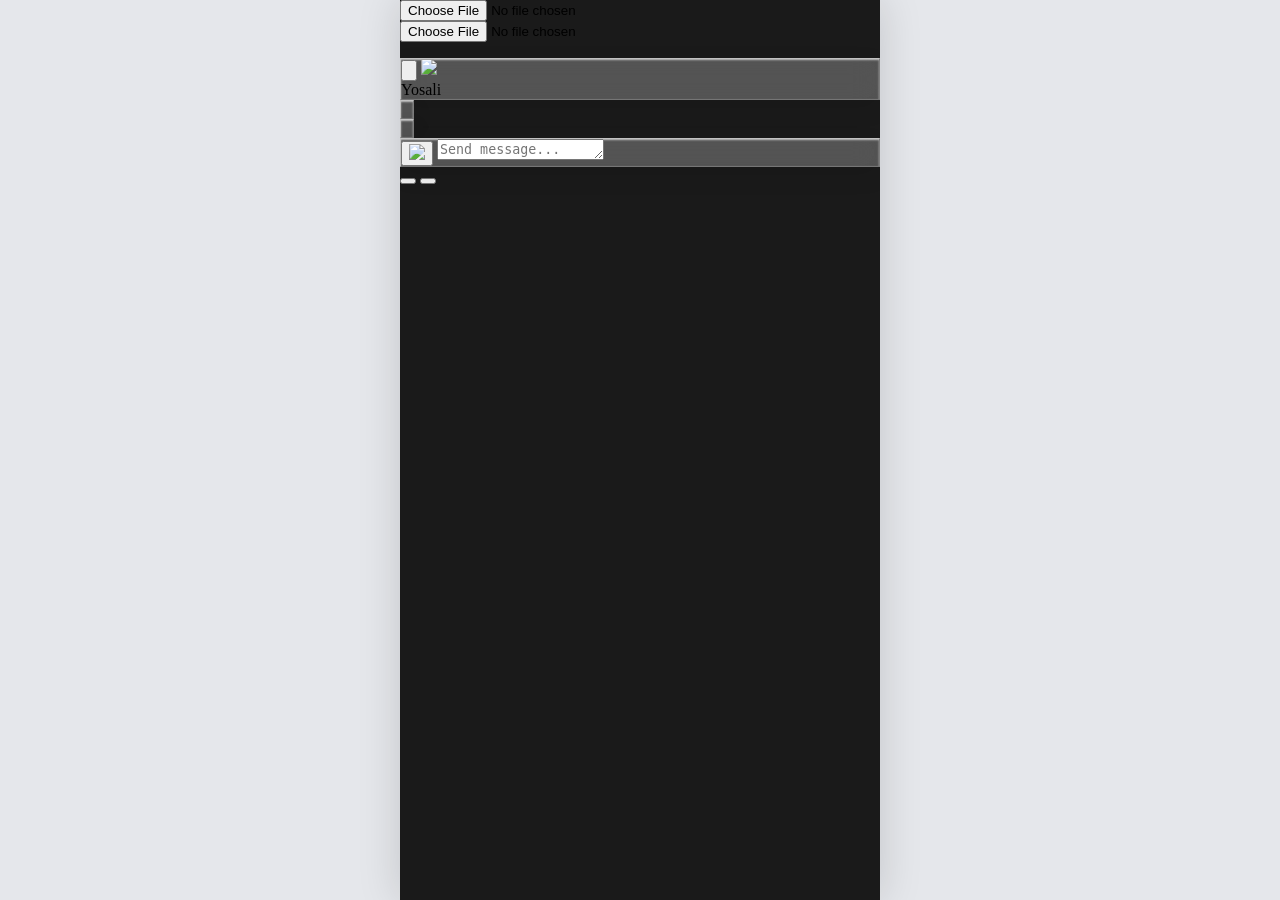
==== index.html @ 5ea48555 "Update fmt.Println message from 'Hello' to 'Goodbye'" ====
<!DOCTYPE html>
<html lang="zh-CN">
<head>
    <meta charset="UTF-8">
    <!-- 核心：viewport-fit=cover 铺满刘海屏，user-scalable=no 防止双击放大撑破布局 -->
    <meta name="viewport" content="width=device-width, initial-scale=1.0, maximum-scale=1.0, user-scalable=no, viewport-fit=cover">
    <meta name="referrer" content="no-referrer">
    
    <!-- PWA 独立应用配置 -->
    <meta name="apple-mobile-web-app-capable" content="yes">
    <meta name="apple-mobile-web-app-status-bar-style" content="black-translucent">
    <meta name="theme-color" content="#1a1a1a">
    <link rel="manifest" href="./manifest.json">

    <title>液态玻璃通讯</title>
    
    <!-- Tailwind & Alpine -->
    <script src="https://cdn.tailwindcss.com"></script>
    <script defer src="https://cdn.jsdelivr.net/npm/alpinejs@3.x.x/dist/cdn.min.js"></script>
    
    <!-- 字体 -->
    <link href="https://fonts.googleapis.com/css2?family=Great+Vibes&family=Montserrat:wght@500;600;700;900&family=Playfair+Display:ital,wght@1,500;1,600&family=Inter:wght@400;500;600;700&display=swap" rel="stylesheet">
    
    <!-- 引入样式与模块化 JS，加上 ?v=8 防止 Safari 强制缓存旧版本 -->
    <link rel="stylesheet" href="./css/style.css?v=8">
    <script src="./js/chat.js?v=8"></script>
    <script src="./js/call.js?v=8"></script>
    <script src="./js/map.js?v=8"></script>
    <script src="./js/transfer.js?v=8"></script>
</head>
<body class="font-sans antialiased overflow-hidden bg-[#1a1a1a]">

    <!-- 根容器：自带背景图（由 CSS 的 .pwa-root 控制），铺满全屏 -->
    <div class="pwa-root" 
         x-data="{ ...chatApp(), ...callManager(), ...mapManager(), ...transferManager() }" 
         x-init="initChat(); initCall();"
         @beforeunload.window="stopTimer(); stopCamera(); if(recognition) recognition.stop();">

        <!-- 隐藏文件输入 -->
        <input type="file" id="native-file-picker" accept="image/*" class="hidden" @change="handleImageUpload($event)">
        <input type="file" id="native-camera-picker" accept="image/*" capture="environment" class="hidden" @change="handleImageUpload($event)">

        <!-- ================= 1. 聊天主界面 ================= -->
        <!-- 修复：用 absolute inset-0 锁死高度，防止 Safari 布局塌陷 -->
        <div class="absolute inset-0 w-full h-full flex flex-col transition-all duration-300"
             :class="callState !== 'idle' && !isMinimized ? 'opacity-0 scale-95 pointer-events-none' : 'opacity-100 scale-100'">
            
            <!-- 顶部固定栏 -->
            <div class="flex items-center justify-between w-full gap-2 shrink-0 mb-4 px-3 relative z-40 pwa-top-safe">
                <div class="wet-glass rounded-full h-[56px] px-3 flex items-center w-fit max-w-[75%] transition-all duration-300">
                    <button class="p-1 ml-0 text-black hover:text-black transition-colors rounded-full hover:bg-white/20 shrink-0" @click="alert('执行返回操作')">
                        <svg xmlns="http://www.w3.org/2000/svg" fill="none" viewBox="0 0 24 24" stroke-width="3" stroke="currentColor" class="w-5 h-5"><path stroke-linecap="round" stroke-linejoin="round" d="M15.75 19.5L8.25 12l7.5-7.5" /></svg>
                    </button>
                    <img src="https://i.ibb.co/3mf7FgyL/IMG-6559.jpg" class="w-8 h-8 rounded-full object-cover mx-3 shrink-0 shadow-sm">
                    <div class="flex-1 min-w-0 flex flex-col justify-center pl-1 pr-3">
                        <span class="text-gray-900 font-bold text-[14px] truncate">Yosali</span>
                        <span class="text-gray-700/80 text-[10px] mt-0.5 truncate">
                            <template x-if="callState !== 'idle' && isMinimized && subtitlesOn">
                                <span class="text-green-600 animate-pulse" x-text="callType === 'video' ? '视频通话中...' : '语音通话中...'"></span>
                            </template>
                            <template x-if="(callState === 'idle' || !isMinimized) && subtitlesOn">
                                <span>对方正在输入中…</span>
                            </template>
                        </span>
                    </div>
                </div>

                <div class="flex items-center gap-2 relative">
                    <div class="relative">
                        <button class="wet-glass rounded-full w-[56px] h-[56px] flex items-center justify-center shrink-0 text-gray-700/80" @click="showCallSelector = !showCallSelector">
                            <svg xmlns="http://www.w3.org/2000/svg" fill="none" viewBox="0 0 24 24" stroke-width="2" stroke="currentColor" class="w-6 h-6"><path stroke-linecap="round" stroke-linejoin="round" d="M2.25 6.75c0 8.284 6.716 15 15 15h2.25a2.25 2.25 0 002.25-2.25v-1.372c0-.516-.351-.966-.852-1.091l-4.423-1.106c-.44-.11-.902.055-1.173.417l-.97 1.293c-.282.376-.769.542-1.21.38a12.035 12.035 0 01-7.143-7.143c-.162-.441.004-.928.38-1.21l1.293-.97c.363-.271.527-.734.417-1.173L6.963 3.102a1.125 1.125 0 00-1.091-.852H4.5A2.25 2.25 0 002.25 4.5v2.25z" /></svg>
                        </button>
                        <div x-show="showCallSelector" @click="showCallSelector = false" class="fixed inset-0 z-[90] bg-transparent"></div>
                        <div x-show="showCallSelector" class="wet-glass absolute right-0 top-14 w-[140px] rounded-[20px] overflow-hidden z-[100] pointer-events-auto" style="display: none;">
                            <button type="button" @click.stop="startCall('voice', 'receiving')" class="w-full text-left flex items-center gap-3 px-4 py-3.5 border-b border-gray-400/30 active:bg-white/40 cursor-pointer text-gray-800 text-[15px]">
                                <svg xmlns="http://www.w3.org/2000/svg" fill="none" viewBox="0 0 24 24" stroke-width="2" stroke="currentColor" class="w-5 h-5 text-gray-700"><path stroke-linecap="round" stroke-linejoin="round" d="M2.25 6.75c0 8.284 6.716 15 15 15h2.25a2.25 2.25 0 002.25-2.25v-1.372c0-.516-.351-.966-.852-1.091l-4.423-1.106c-.44-.11-.902.055-1.173.417l-.97 1.293c-.282.376-.769.542-1.21.38a12.035 12.035 0 01-7.143-7.143c-.162-.441.004-.928.38-1.21l1.293-.97c.363-.271.527-.734.417-1.173L6.963 3.102a1.125 1.125 0 00-1.091-.852H4.5A2.25 2.25 0 002.25 4.5v2.25z" /></svg>
                                <span>语音通话</span>
                            </button>
                            <button type="button" @click.stop="startCall('video', 'receiving')" class="w-full text-left flex items-center gap-3 px-4 py-3.5 active:bg-white/40 cursor-pointer text-gray-800 text-[15px]">
                                <svg xmlns="http://www.w3.org/2000/svg" fill="none" viewBox="0 0 24 24" stroke-width="2" stroke="currentColor" class="w-5 h-5 text-gray-700"><path stroke-linecap="round" stroke-linejoin="round" d="M15.75 10.5l4.72-4.72a.75.75 0 011.28.53v11.38a.75.75 0 01-1.28.53l-4.72-4.72M4.5 18.75h9a2.25 2.25 0 002.25-2.25v-9a2.25 2.25 0 00-2.25-2.25h-9A2.25 2.25 0 002.25 7.5v9a2.25 2.25 0 002.25 2.25z" /></svg>
                                <span>视频通话</span>
                            </button>
                        </div>
                    </div>
                    <button class="wet-glass rounded-full w-[56px] h-[56px] flex items-center justify-center shrink-0 text-gray-700/80" @click="isMenuOpen = !isMenuOpen">
                        <svg xmlns="http://www.w3.org/2000/svg" viewBox="0 0 24 24" fill="currentColor" class="w-6 h-6"><circle cx="4.5" cy="5" r="2.5" /><rect x="10" y="3" width="13" height="4" rx="2" /><circle cx="4.5" cy="12" r="2.5" /><rect x="10" y="10" width="13" height="4" rx="2" /><circle cx="4.5" cy="19" r="2.5" /><rect x="10" y="17" width="13" height="4" rx="2" /></svg>
                    </button>
                </div>
            </div>

            <!-- 消息流 -->
            <div class="flex-1 min-h-0 overflow-y-auto pb-6 flex flex-col gap-5 px-4 relative z-10 hide-scrollbar" id="chat-scroll">
                <template x-for="(msg, index) in messages" :key="msg.id">
                    <div class="flex w-full animate-fade-in-up" :class="msg.sender === 'me' ? 'justify-end' : 'justify-start'">
                        <div class="flex flex-col w-fit max-w-[80%]" :class="msg.sender === 'me' ? 'items-end' : 'items-start'">
                            <div class="flex flex-col w-fit" :class="msg.sender === 'me' ? 'items-end' : 'items-start'">
                                <div class="flex gap-2.5 mb-1.5" :class="msg.sender === 'me' ? 'items-center' : 'items-start'">
                                    <template x-if="msg.sender === 'yosali'">
                                        <img src="https://i.ibb.co/3mf7FgyL/IMG-6559.jpg" class="w-8 h-8 rounded-full object-cover shrink-0 shadow-sm mt-0.5">
                                    </template>
                                    <div class="flex flex-col text-[11px] text-gray-600 font-medium leading-tight" :class="msg.sender === 'me' ? 'items-end' : 'items-start'">
                                        <span x-show="msg.sender === 'yosali'" class="text-gray-800 font-bold mb-0.5">Yosali</span>
                                        <span x-text="msg.time"></span>
                                    </div>
                                    <template x-if="msg.sender === 'me'">
                                        <img src="https://i.ibb.co/BKtnrG9B/IMG-6557.jpg" class="w-8 h-8 rounded-full object-cover shrink-0 shadow-sm bg-gray-200">
                                    </template>
                                </div>
                                <div class="border-t border-dashed border-gray-400/60 w-full mb-2.5"></div>
                            </div>

                            <template x-if="msg.type === 'text'">
                                <div class="wet-glass px-4 py-2.5 text-gray-900 text-[15px] leading-snug text-left w-fit break-words pointer-events-auto" 
                                     :class="msg.sender === 'me' ? 'rounded-[22px] rounded-br-[6px]' : 'rounded-[22px] rounded-bl-[6px]'">
                                    <p x-text="msg.text"></p>
                                </div>
                            </template>

                            <template x-if="msg.type === 'image'">
                                <div class="relative pointer-events-auto overflow-hidden shadow-sm border border-white/50 bg-black/10 cursor-pointer active:scale-95 transition-transform"
                                     :class="msg.sender === 'me' ? 'rounded-[22px] rounded-br-[6px]' : 'rounded-[22px] rounded-bl-[6px]'"
                                     @click="previewImageUrl = msg.url; showImagePreview = true;">
                                    <img :src="msg.url" class="max-w-[200px] h-auto object-cover block">
                                </div>
                            </template>

                            <template x-if="msg.type === 'location'">
                                <div class="chat-location-card cursor-pointer active:scale-95 transition-transform" @click="selectedLocation = msg.data; showLocationDetail = true;">
                                    <div class="card-header wet-glass">
                                        <div class="card-title" x-text="msg.data.name || '未命名地点'"></div>
                                        <div class="card-subtitle" x-text="msg.data.address || '暂无具体地址'"></div>
                                    </div>
                                    <div class="card-map">
                                        <div class="silver-marker-container">
                                            <div class="pin-shadow"></div>
                                            <div class="hologram-beam"></div>
                                            <div class="hologram-ring"></div>
                                            <svg class="pin-svg" viewBox="0 0 48 56" fill="none" xmlns="http://www.w3.org/2000/svg">
                                                <defs><linearGradient id="silverGradientCard" x1="10" y1="4" x2="38" y2="44" gradientUnits="userSpaceOnUse"><stop offset="0%" stop-color="#FFFFFF"/><stop offset="40%" stop-color="#F0F0F0"/><stop offset="100%" stop-color="#A0A0A0"/></linearGradient></defs>
                                                <path d="M24 4C14.06 4 6 12.06 6 22c0 12 18 30 18 30s18-18 18-30c0-9.94-8.06-18-18-18zm0 26c-4.42 0-8-3.58-8-8s3.58-8 8-8 8 3.58 8 8-3.58 8-8 8z" fill="url(#silverGradientCard)"/>
                                                <circle cx="24" cy="22" r="5" fill="#FFFFFF" opacity="0.9"/><circle cx="24" cy="22" r="3" fill="#D0D0D0"/>
                                            </svg>
                                            <div class="stars"><div class="star"></div><div class="star"></div><div class="star"></div><div class="star"></div></div>
                                        </div>
                                    </div>
                                </div>
                            </template>

                            <template x-if="msg.type === 'transfer'">
                                <div class="wet-glass letter-card" 
                                     :class="{
                                         'state-received': msg.data.status === 'accepted',
                                         'state-returned': msg.data.status === 'rejected'
                                     }">
                                    <div class="letter-header">
                                        <div class="to-text" x-text="msg.sender === 'me' ? 'To. Yosali' : 'From. Yosali'"></div>
                                        <div class="status-text" 
                                             x-text="msg.data.status === 'accepted' ? '已收 · RECEIVED' : (msg.data.status === 'rejected' ? '已退回 · RETURNED' : msg.time)">
                                        </div>
                                    </div>
                                    <div class="amount-wrapper">
                                        <span class="currency">¥</span><span class="amount" x-text="msg.data.amount"></span>
                                    </div>
                                    <div class="message" x-text="msg.data.message || '无留言'"></div>
                                </div>
                            </template>

                        </div>
                    </div>
                </template>
            </div>

            <!-- ================= 底部输入区 ================= -->
            <div class="shrink-0 w-full z-50 bg-transparent relative">
                
                <div class="px-4 pb-[calc(1rem+env(safe-area-inset-bottom))]">
                    <div class="wet-glass rounded-[26px] h-[52px] p-1 px-2 flex items-center gap-1.5 w-full shadow-lg">
                        <button class="shrink-0 p-1 rounded-full hover:bg-white/20 transition-colors"><img src="https://i.ibb.co/tTcTvwCX/731-20261005164940.png" class="w-6 h-6 object-contain"></button>
                        <textarea rows="1" x-model="messageText" @keydown.enter.prevent="sendMessage()" placeholder="Send message..." class="flex-1 min-w-0 bg-transparent py-2 px-1 text-[15px] leading-snug text-gray-900 outline-none placeholder:text-gray-500 resize-none max-h-[38px] overflow-y-auto"></textarea>
                        
                        <template x-if="!hasText()">
                            <div class="flex items-center gap-1 shrink-0">
                                <button type="button" 
                                        @mousedown.prevent 
                                        @touchstart.prevent
                                        @click="showToolsPanel = !showToolsPanel" 
                                        class="p-1 rounded-full hover:bg-white/20">
                                    <img src="https://i.ibb.co/LdWwXVF4/731-20261005164859.png" class="w-6 h-6 object-contain">
                                </button>
                                
                                <button type="button" 
                                        @mousedown.prevent 
                                        @touchstart.prevent
                                        @click="showToolsPanel = !showToolsPanel;" 
                                        :class="{'bg-white/30': showToolsPanel}" 
                                        class="p-1 rounded-full hover:bg-white/20 flex items-center justify-center shrink-0 w-8 h-8">
                                    <img src="https://i.ibb.co/WNDxx6q1/739-20261031094001.png" class="w-7 h-7 object-contain scale-125">
                                </button>
                            </div>
                        </template>
                        <template x-if="hasText()">
                            <div class="flex items-center gap-1 shrink-0">
                                <button @click="sendMessage()" class="w-8 h-8 bg-black rounded-full flex items-center justify-center transition-transform active:scale-90">
                                    <svg xmlns="http://www.w3.org/2000/svg" fill="none" viewBox="0 0 24 24" stroke-width="2.5" stroke="currentColor" class="w-4 h-4 text-white"><path stroke-linecap="round" stroke-linejoin="round" d="M12 19V5m0 0l-7 7m7-7l7 7" /></svg>
                                </button>
                            </div>
                        </template>
                    </div>
                </div>

                <!-- 静态硬编码 max-h-0，防止 Alpine 挂掉时撑爆屏幕 -->
                <div class="w-full overflow-hidden transition-[max-height] duration-300 ease-out transform-gpu will-change-[max-height] max-h-0" 
                     :class="showToolsPanel ? 'max-h-[330px]' : 'max-h-0'">
                    <div>
                        <div class="bg-[#f3f4f6] w-full rounded-t-[28px] shadow-[0_-10px_30px_rgba(0,0,0,0.05)] border-t border-white/60 flex flex-col h-[330px]" @touchstart="handleTouchStart($event)" @touchend="handleTouchEnd($event)">
                            <div class="w-10 h-1.5 bg-gray-300 rounded-full mx-auto mt-4 mb-2 shrink-0"></div>
                            <div class="flex-1 relative px-4 pt-2">
                                <div x-show="currentPage === 0" x-transition.opacity class="grid grid-cols-4 gap-y-4 gap-x-2 w-full">
                                    <template x-for="(item, index) in page1" :key="index">
                                        <div class="flex flex-col items-center gap-1.5 cursor-pointer group" @click="handleToolClick(item)">
                                            <div class="w-[64px] h-[64px] bg-white rounded-[22px] flex items-center justify-center shadow-sm group-active:scale-95 transition-transform">
                                                <img :src="item.icon" class="w-10 h-10 object-contain opacity-[0.65] grayscale">
                                            </div>
                                            <span class="text-[13px] text-gray-800 font-medium whitespace-nowrap" x-text="item.name"></span>
                                        </div>
                                    </template>
                                </div>
                                <div x-show="currentPage === 1" x-transition.opacity class="grid grid-cols-4 gap-y-4 gap-x-2 w-full absolute top-2 left-0 px-4">
                                    <template x-for="(item, index) in page2" :key="index">
                                        <div class="flex flex-col items-center gap-1.5 cursor-pointer group" @click="handleToolClick(item)">
                                            <div class="w-[64px] h-[64px] bg-white rounded-[22px] flex items-center justify-center shadow-sm group-active:scale-95 transition-transform">
                                                <img :src="item.icon" class="w-10 h-10 object-contain opacity-[0.65] grayscale">
                                            </div>
                                            <span class="text-[13px] text-gray-800 font-medium whitespace-nowrap" x-text="item.name"></span>
                                        </div>
                                    </template>
                                </div>
                            </div>
                            <div class="flex items-center justify-center pb-8 pt-2 shrink-0">
                                <div class="flex items-center gap-2">
                                    <button @click="currentPage = 0" :class="currentPage === 0 ? 'bg-gray-500' : 'bg-gray-300'" class="w-2 h-2 rounded-full transition-colors"></button>
                                    <button @click="currentPage = 1" :class="currentPage === 1 ? 'bg-gray-500' : 'bg-gray-300'" class="w-2 h-2 rounded-full transition-colors"></button>
                                </div>
                            </div>
                        </div>
                    </div>
                </div>
            </div>
        </div>

        <!-- ================= 图片预览 ================= -->
        <div x-show="showImagePreview" x-transition.opacity class="fixed inset-0 z-[500] bg-black/80 backdrop-blur-xl flex flex-col items-center justify-center" style="display: none;" @click.self="showImagePreview = false">
            <img :src="previewImageUrl" class="max-w-[90vw] max-h-[75vh] object-contain rounded-xl shadow-2xl mb-12">
            <div class="flex items-center gap-10">
                <button @click="saveImage(previewImageUrl)" class="wet-glass w-14 h-14 rounded-full flex flex-col items-center justify-center text-gray-800 active:scale-90 transition-transform shadow-lg">
                    <svg xmlns="http://www.w3.org/2000/svg" fill="none" viewBox="0 0 24 24" stroke-width="2" stroke="currentColor" class="w-6 h-6"><path stroke-linecap="round" stroke-linejoin="round" d="M3 16.5v2.25A2.25 2.25 0 005.25 21h13.5A2.25 2.25 0 0021 18.75V16.5M16.5 12L12 16.5m0 0L7.5 12m4.5 4.5V3" /></svg>
                </button>
                <button @click="showImagePreview = false" class="wet-glass w-14 h-14 rounded-full flex flex-col items-center justify-center text-gray-800 active:scale-90 transition-transform shadow-lg">
                    <svg xmlns="http://www.w3.org/2000/svg" fill="none" viewBox="0 0 24 24" stroke-width="2.5" stroke="currentColor" class="w-6 h-6"><path stroke-linecap="round" stroke-linejoin="round" d="M6 18L18 6M6 6l12 12" /></svg>
                </button>
            </div>
        </div>

        <!-- ================= 发送位置弹窗 ================= -->
        <div x-show="showLocationModal" x-transition:enter="transition ease-out duration-300" x-transition:enter-start="opacity-0 translate-y-full" x-transition:enter-end="opacity-100 translate-y-0" x-transition:leave="transition ease-in duration-200" x-transition:leave-start="opacity-100 translate-y-0" x-transition:leave-end="opacity-0 translate-y-full" class="fixed inset-0 z-[250] flex flex-col justify-end bg-black/40" style="display: none;" @click.self="showLocationModal = false">
            <div class="action-sheet">
                <div class="preview-map">
                    <div class="silver-marker-container">
                        <div class="hud-tag">
                            <div class="title" x-text="newLocation.name || '未命名地点'"></div>
                            <div class="subtitle" x-text="newLocation.subtitle"></div>
                        </div>
                        <div class="pin-shadow"></div><div class="hologram-beam"></div><div class="hologram-ring"></div>
                        <svg class="pin-svg" viewBox="0 0 48 56" fill="none" xmlns="http://www.w3.org/2000/svg">
                            <defs><linearGradient id="silverGradientModal" x1="10" y1="4" x2="38" y2="44" gradientUnits="userSpaceOnUse"><stop offset="0%" stop-color="#FFFFFF"/><stop offset="40%" stop-color="#F0F0F0"/><stop offset="100%" stop-color="#A0A0A0"/></linearGradient></defs>
                            <path d="M24 4C14.06 4 6 12.06 6 22c0 12 18 30 18 30s18-18 18-30c0-9.94-8.06-18-18-18zm0 26c-4.42 0-8-3.58-8-8s3.58-8 8-8 8 3.58 8 8-3.58 8-8 8z" fill="url(#silverGradientModal)"/>
                            <circle cx="24" cy="22" r="5" fill="#FFFFFF" opacity="0.9"/><circle cx="24" cy="22" r="3" fill="#D0D0D0"/>
                        </svg>
                    </div>
                </div>
                <div class="sheet-content">
                    <div class="sheet-title">发送位置</div>
                    <div class="input-group"><input type="text" class="input-field" x-model="newLocation.name" placeholder="地名（必填）"></div>
                    <div class="input-group"><input type="text" class="input-field" x-model="newLocation.subtitle" placeholder="地名外文名"></div>
                    <div class="input-group"><input type="text" class="input-field" x-model="newLocation.address" placeholder="城市·具体地址"></div>
                    <div class="action-buttons">
                        <button class="btn btn-cancel" @click="showLocationModal = false">取消</button>
                        <button class="btn btn-send" @click="sendLocation()">发送</button>
                    </div>
                </div>
            </div>
        </div>

        <!-- ================= 全息详情页 ================= -->
        <div x-show="showLocationDetail" x-transition.opacity class="fixed inset-0 z-[300] bg-[#2b2b2b] overflow-hidden" style="display: none;">
            <div class="hologram-exit-btn" @click="showLocationDetail = false"><div class="exit-icon"></div></div>
            <div class="grid-bg">
                <div class="silver-marker-container">
                    <div class="hud-tag">
                        <div class="title" x-text="selectedLocation?.name || '未知地点'"></div>
                        <div class="subtitle" x-text="selectedLocation?.subtitle"></div>
                    </div>
                    <div class="pin-shadow"></div><div class="hologram-beam"></div><div class="hologram-ring"></div>
                    <svg class="pin-svg" viewBox="0 0 48 56" fill="none" xmlns="http://www.w3.org/2000/svg">
                        <defs><linearGradient id="silverGradientDetail" x1="10" y1="4" x2="38" y2="44" gradientUnits="userSpaceOnUse"><stop offset="0%" stop-color="#FFFFFF"/><stop offset="40%" stop-color="#F0F0F0"/><stop offset="100%" stop-color="#A0A0A0"/></linearGradient></defs>
                        <path d="M24 4C14.06 4 6 12.06 6 22c0 12 18 30 18 30s18-18 18-30c0-9.94-8.06-18-18-18zm0 26c-4.42 0-8-3.58-8-8s3.58-8 8-8 8 3.58 8 8-3.58 8-8 8z" fill="url(#silverGradientDetail)"/>
                        <circle cx="24" cy="22" r="5" fill="#FFFFFF" opacity="0.9"/><circle cx="24" cy="22" r="3" fill="#D0D0D0"/>
                    </svg>
                    <div class="stars"><div class="star"></div><div class="star"></div><div class="star"></div><div class="star"></div></div>
                </div>
            </div>
        </div>

        <!-- ================= 语音通话 ================= -->
        <div x-show="callType === 'voice' && callState !== 'idle' && !isMinimized" x-transition.opacity class="fixed inset-0 z-[100] flex flex-col justify-between pt-14 pb-10 px-6 bg-gray-900 overflow-hidden" style="display: none;">
            <div class="absolute inset-0 z-0 bg-black"></div>
            <div class="flex justify-between items-center w-full shrink-0 relative z-30">
                <button @click="toggleMinimize()" class="w-12 h-12 rounded-full dark-glass flex items-center justify-center text-white shrink-0">
                    <svg xmlns="http://www.w3.org/2000/svg" fill="none" viewBox="0 0 24 24" stroke-width="2.5" stroke="currentColor" class="w-6 h-6"><path stroke-linecap="round" stroke-linejoin="round" d="M15.75 19.5L8.25 12l7.5-7.5" /></svg>
                </button>
                <div class="flex-1 flex flex-col items-center justify-center pointer-events-none">
                    <div x-show="callState === 'active'" class="flex flex-col items-center">
                        <span class="text-white/90 text-[13px] tracking-wide">语音通话中</span>
                        <span class="text-white/80 text-[11px] font-mono mt-0.5" x-text="callTimer"></span>
                    </div>
                </div>
                <div class="relative shrink-0">
                    <button @click="showCallSettings = !showCallSettings" class="w-12 h-12 rounded-full dark-glass flex items-center justify-center text-white relative z-[100]">
                        <svg xmlns="http://www.w3.org/2000/svg" fill="none" viewBox="0 0 24 24" stroke-width="2" stroke="currentColor" class="w-6 h-6"><path stroke-linecap="round" stroke-linejoin="round" d="M12 6.75a.75.75 0 110-1.5.75.75 0 010 1.5zM12 12.75a.75.75 0 110-1.5.75.75 0 010 1.5zM12 18.75a.75.75 0 110-1.5.75.75 0 010 1.5z" /></svg>
                    </button>
                    <div x-show="showCallSettings" @click="showCallSettings = false" class="fixed inset-0 z-[90] bg-transparent"></div>
                    <div x-show="showCallSettings" class="absolute right-0 top-14 w-[200px] ios-menu rounded-2xl overflow-hidden text-[15px] text-white z-[100] pointer-events-auto" style="display: none;">
                        <button type="button" @click.stop="startMode = 'them'" class="w-full text-left flex justify-between items-center px-4 py-3 border-b border-white/10 active:bg-white/20"><span>对方先说</span><svg x-show="startMode === 'them'" class="w-5 h-5 text-white" viewBox="0 0 24 24" fill="currentColor"><path fill-rule="evenodd" d="M2.25 12c0-5.385 4.365-9.75 9.75-9.75s9.75 4.365 9.75 9.75-4.365 9.75-9.75 9.75S2.25 17.385 2.25 12zm13.36-1.814a.75.75 0 10-1.22-.872l-3.236 4.53L9.53 12.22a.75.75 0 00-1.06 1.06l2.25 2.25a.75.75 0 001.14-.094l3.75-5.25z" clip-rule="evenodd" /></svg></button>
                        <button type="button" @click.stop="startMode = 'me'" class="w-full text-left flex justify-between items-center px-4 py-3 border-b border-white/10 active:bg-white/20"><span>我先说</span><svg x-show="startMode === 'me'" class="w-5 h-5 text-white" viewBox="0 0 24 24" fill="currentColor"><path fill-rule="evenodd" d="M2.25 12c0-5.385 4.365-9.75 9.75-9.75s9.75 4.365 9.75 9.75-4.365 9.75-9.75 9.75S2.25 17.385 2.25 12zm13.36-1.814a.75.75 0 10-1.22-.872l-3.236 4.53L9.53 12.22a.75.75 0 00-1.06 1.06l2.25 2.25a.75.75 0 001.14-.094l3.75-5.25z" clip-rule="evenodd" /></svg></button>
                        <button type="button" @click.stop="subtitlesOn = !subtitlesOn" class="w-full text-left flex justify-between items-center px-4 py-3 active:bg-white/20"><span>字幕显示</span><span class="text-gray-400 text-sm" x-text="subtitlesOn ? '已开启' : '已关闭'"></span></button>
                    </div>
                </div>
            </div>
            <div class="flex flex-col items-center justify-center flex-1 w-full mt-2 relative z-10 pointer-events-none">
                <div class="relative flex items-center justify-center w-56 h-56 mb-6 shrink-0 pointer-events-auto">
                    <div class="relative rounded-full border-[3px] border-gray-400/50 shadow-2xl z-10 overflow-hidden" :class="callState === 'receiving' ? 'w-36 h-36' : 'w-28 h-28'">
                        <img src="https://i.ibb.co/3mf7FgyL/IMG-6559.jpg" class="w-full h-full object-cover">
                    </div>
                    <div class="absolute pointer-events-none z-0" :class="callState === 'receiving' ? 'w-36 h-36' : 'w-28 h-28'">
                        <div class="ripple-ring" :class="callState === 'active' ? 'ripple-active' : ''" style="animation-delay: 0s;"></div>
                        <div class="ripple-ring" :class="callState === 'active' ? 'ripple-active' : ''" style="animation-delay: 1s;"></div>
                        <div class="ripple-ring" :class="callState === 'active' ? 'ripple-active' : ''" style="animation-delay: 2s;"></div>
                    </div>
                </div>
                <h1 class="text-white text-2xl font-bold tracking-widest mb-4">Yosali</h1>
                <div class="h-6 mb-2 shrink-0">
                    <div x-show="callState === 'calling'" class="text-gray-300 text-sm">正在邀请对方进行语音通话…</div>
                    <div x-show="callState === 'receiving'" class="text-gray-300 text-sm animate-pulse">对方正在邀请你进行语音通话…</div>
                </div>
                <div x-show="callState === 'active' && subtitlesOn" x-ref="subtitleBox" class="w-full max-w-[85%] max-h-[160px] overflow-y-auto flex flex-col gap-3 relative px-2 pointer-events-auto hide-scrollbar mb-6" style="mask-image: linear-gradient(to bottom, transparent, black 10%, black 100%); -webkit-mask-image: linear-gradient(to bottom, transparent, black 10%, black 100%);">
                    <template x-for="(sub, index) in voiceSubtitles" :key="index">
                        <div class="flex flex-col items-center animate-fade-in-up">
                            <div class="text-center text-[15px]"><span class="text-gray-400 text-[11px] mr-1" x-text="sub.speaker + ':'"></span><span class="text-white font-medium" x-text="sub.original"></span></div>
                            <div x-show="sub.translation" class="text-center text-[13px] mt-0.5"><span class="text-gray-400 italic" x-text="'tr. ' + sub.translation"></span></div>
                        </div>
                    </template>
                    <div x-show="interimTranscript.length > 0" class="flex flex-col items-center">
                        <div class="text-center text-[15px]"><span class="text-gray-400 text-[11px] mr-1">Me:</span><span class="text-white/70 font-medium" x-text="interimTranscript + '...'"></span></div>
                    </div>
                </div>
            </div>
            <div class="w-full shrink-0 flex flex-col gap-6 relative z-10">
                <div class="flex justify-center items-center gap-8 h-20">
                    <div x-show="callState === 'active' || callState === 'calling' || callState === 'receiving'" class="flex flex-col items-center gap-2">
                        <button @click="endCall()" class="w-16 h-16 rounded-full bg-red-500 flex items-center justify-center text-white shadow-[0_0_20px_rgba(239,68,68,0.4)]"><svg xmlns="http://www.w3.org/2000/svg" viewBox="0 0 24 24" fill="currentColor" class="w-7 h-7"><path fill-rule="evenodd" d="M1.5 4.5a3 3 0 013-3h1.372c.86 0 1.61.586 1.819 1.42l1.105 4.423a1.875 1.875 0 01-.694 1.955l-1.293.97c-.135.101-.164.249-.126.352a11.285 11.285 0 006.697 6.697c.103.038.25.009.352-.126l.97-1.293a1.875 1.875 0 011.955-.694l4.423 1.105c.834.209 1.42.959 1.42 1.82V19.5a3 3 0 01-3 3h-2.25C8.552 22.5 1.5 15.448 1.5 6.75V4.5z" clip-rule="evenodd" transform="rotate(135 12 12)" /></svg></button>
                        <span class="text-gray-300 text-xs" x-text="callState === 'receiving' ? '拒绝' : '挂断'"></span>
                    </div>
                    <div x-show="callState === 'active'" class="flex flex-col items-center gap-2 cursor-pointer" @click="toggleMic()">
                        <button class="w-16 h-16 rounded-full flex items-center justify-center shadow-lg relative" :class="micOn ? 'bg-white text-black' : 'bg-gray-400 text-white'">
                            <svg xmlns="http://www.w3.org/2000/svg" viewBox="0 0 24 24" fill="currentColor" class="w-7 h-7"><rect x="8" y="2" width="8" height="12" rx="4" /><path d="M5 11a7 7 0 0 0 14 0v-1h-2v1a5 5 0 0 1-10 0v-1H5v1z" /><rect x="11" y="17" width="2" height="3" /><rect x="8" y="20" width="8" height="2" rx="1" /></svg>
                            <div x-show="isListening" class="absolute top-0 right-0 w-4 h-4 bg-red-500 rounded-full border-2 border-white recording-dot"></div>
                        </button>
                        <span class="text-gray-300 text-xs" x-text="micOn ? '麦克风' : '已静音'"></span>
                    </div>
                    <div x-show="callState === 'active'" class="flex flex-col items-center gap-2">
                        <button class="w-16 h-16 rounded-full bg-white flex items-center justify-center text-black shadow-lg"><svg xmlns="http://www.w3.org/2000/svg" fill="none" viewBox="0 0 24 24" stroke-width="2" stroke="currentColor" class="w-7 h-7"><path stroke-linecap="round" stroke-linejoin="round" d="M19.114 5.636a9 9 0 010 12.728M16.463 8.288a5.25 5.25 0 010 7.424M6.75 8.25l4.72-4.72a.75.75 0 011.28.53v15.88a.75.75 0 01-1.28.53l-4.72-4.72H4.51c-.88 0-1.704-.507-1.938-1.354A9.01 9.01 0 012.25 12c0-.83.112-1.633.322-2.396C2.806 8.756 3.63 8.25 4.51 8.25H6.75z" /></svg></button>
                        <span class="text-gray-300 text-xs">扬声器</span>
                    </div>
                    <div x-show="callState === 'receiving'" class="flex flex-col items-center gap-2">
                        <button @click="acceptCall()" class="w-16 h-16 rounded-full bg-green-500 flex items-center justify-center text-white shadow-[0_0_20px_rgba(34,197,94,0.4)] animate-bounce"><svg xmlns="http://www.w3.org/2000/svg" viewBox="0 0 24 24" fill="currentColor" class="w-7 h-7"><path fill-rule="evenodd" d="M1.5 4.5a3 3 0 013-3h1.372c.86 0 1.61.586 1.819 1.42l1.105 4.423a1.875 1.875 0 01-.694 1.955l-1.293.97c-.135.101-.164.249-.126.352a11.285 11.285 0 006.697 6.697c.103.038.25.009.352-.126l.97-1.293a1.875 1.875 0 011.955-.694l4.423 1.105c.834.209 1.42.959 1.42 1.82V19.5a3 3 0 01-3 3h-2.25C8.552 22.5 1.5 15.448 1.5 6.75V4.5z" clip-rule="evenodd" /></svg></button>
                        <span class="text-gray-300 text-xs">接听</span>
                    </div>
                </div>
            </div>
        </div>

        <!-- ================= 视频通话 ================= -->
        <div x-show="callType === 'video' && callState !== 'idle' && !isMinimized" x-transition.opacity class="fixed inset-0 z-[100] flex flex-col justify-between pt-12 pb-8 px-4 bg-[#121212] overflow-hidden" style="display: none;">
            <div class="absolute inset-0 z-0 bg-cover bg-center transition-opacity duration-500" :class="callState === 'active' ? 'opacity-100' : 'opacity-0'" style="background-image: url('https://i.ibb.co/1G5BT8Kg/IMG-9202.jpg');"></div>
            <div class="absolute inset-0 bg-gradient-to-b from-black/40 via-transparent to-black/60 pointer-events-none z-0" :class="callState === 'active' ? 'opacity-100' : 'opacity-0'"></div>
            <div class="relative z-10 flex justify-between items-center w-full shrink-0 h-12">
                <button @click="toggleMinimize()" class="w-12 h-12 rounded-full dark-glass flex items-center justify-center text-white z-20">
                    <svg xmlns="http://www.w3.org/2000/svg" fill="none" viewBox="0 0 24 24" stroke-width="2.5" stroke="currentColor" class="w-6 h-6"><path stroke-linecap="round" stroke-linejoin="round" d="M9 9l-4.5-4.5m0 0h4.5m-4.5 0v4.5" /><path stroke-linecap="round" stroke-linejoin="round" d="M15 15l4.5 4.5m0 0h-4.5m4.5 0v-4.5" /></svg>
                </button>
                <div x-show="callState === 'active'" class="text-white font-mono text-[15px]" x-text="callTimer"></div>
                <div class="w-12 h-12 z-20"></div>
            </div>
            <div x-show="callState === 'active'" class="absolute top-16 right-6 w-28 h-40 bg-gray-900 rounded-xl overflow-hidden shadow-[0_8px_30px_rgb(0,0,0,0.5)] z-20 flex flex-col">
                <div class="relative w-full h-full bg-[#1a1a1a] flex items-center justify-center">
                    <video x-show="cameraOn" x-ref="videoElement" autoplay playsinline muted class="w-full h-full object-cover transform" :class="isFrontCamera ? 'scale-x-[-1]' : ''"></video>
                    <div x-show="!cameraOn" class="absolute inset-0 w-full h-full flex items-center justify-center">
                        <img src="https://i.ibb.co/BKtnrG9B/IMG-6557.jpg" class="absolute inset-0 w-full h-full object-cover blur-md opacity-40 scale-125">
                        <img src="https://i.ibb.co/BKtnrG9B/IMG-6557.jpg" class="relative w-14 h-14 rounded-lg object-cover z-10">
                    </div>
                </div>
            </div>
            <div class="relative z-10 flex-1 w-full flex flex-col overflow-hidden pointer-events-none mt-0 mb-4">
                <div x-show="callState === 'calling' || callState === 'receiving'" class="flex flex-col items-center justify-center h-full gap-4 -translate-y-12 pointer-events-auto">
                    <div class="w-32 h-32 rounded-[32px] overflow-hidden shadow-2xl border-2 border-white/10 relative">
                        <img src="https://i.ibb.co/3mf7FgyL/IMG-6559.jpg" class="w-full h-full object-cover">
                        <div class="absolute inset-0 bg-black/10 animate-pulse"></div>
                    </div>
                    <h1 class="text-white text-2xl font-bold tracking-widest mt-2">Yosali</h1>
                    <p x-show="callState === 'receiving'" class="text-gray-300 text-[14px] animate-pulse">邀请你视频通话…</p>
                    <p x-show="callState === 'calling'" class="text-gray-300 text-[14px]">正在等待对方接听…</p>
                </div>
                <div x-show="callState === 'active'" class="flex flex-col justify-end h-full">
                    <div x-show="videoSubtitlesOn" x-ref="videoSubtitleBox" class="w-full max-h-[300px] overflow-y-auto flex flex-col gap-4 px-2 pointer-events-auto mb-4 hide-scrollbar" style="mask-image: linear-gradient(to bottom, transparent, black 10%, black 100%); -webkit-mask-image: linear-gradient(to bottom, transparent, black 10%, black 100%);">
                        <template x-for="(sub, index) in videoSubtitles" :key="index">
                            <div class="animate-fade-in-up w-full flex flex-col">
                                <div x-show="sub.type === 'narration'" class="flex justify-center my-1"><span class="text-gray-300/80 text-[13px] italic bg-black/20 px-3 py-1 rounded-full backdrop-blur-sm" x-text="sub.text"></span></div>
                                <div x-show="sub.type === 'dialogue'" class="flex w-full" :class="sub.speaker === 'Me' ? 'justify-end' : 'justify-start'">
                                    <div class="flex flex-col p-3.5 rounded-2xl shadow-lg w-fit max-w-[85%]" :class="sub.speaker === 'Me' ? 'bg-white/90 rounded-tr-sm items-end' : 'bg-black/50 rounded-tl-sm items-start border border-white/5'">
                                        <p class="text-[15px] font-medium leading-snug text-left" :class="sub.speaker === 'Me' ? 'text-gray-900' : 'text-white'" x-text="sub.original"></p>
                                        <p x-show="sub.translation" class="text-[12px] italic mt-1 text-left" :class="sub.speaker === 'Me' ? 'text-gray-600' : 'text-gray-300'" x-text="sub.translation"></p>
                                    </div>
                                </div>
                            </div>
                        </template>
                        <div x-show="interimTranscript.length > 0" class="w-full flex justify-end">
                            <div class="bg-white/90 flex flex-col p-3.5 rounded-2xl rounded-tr-sm w-fit max-w-[85%] items-end opacity-80">
                                <p class="text-gray-900 text-[15px] font-medium leading-snug text-left" x-text="interimTranscript + '...'"></p>
                            </div>
                        </div>
                    </div>
                    <div x-show="!isTyping && !isListening" class="w-full flex justify-center pointer-events-auto">
                        <button @click="toggleTyping()" class="dark-glass px-4 py-2 rounded-full flex items-center gap-2 text-white/70">
                            <svg xmlns="http://www.w3.org/2000/svg" fill="none" viewBox="0 0 24 24" stroke-width="2" stroke="currentColor" class="w-4 h-4"><path stroke-linecap="round" stroke-linejoin="round" d="M8 12h.01M12 12h.01M16 12h.01M21 12c0 4.418-4.03 8-9 8a9.863 9.863 0 01-4.255-.949L3 20l1.395-3.72C3.512 15.042 3 13.574 3 12c0-4.418 4.03-8 9-8s9 3.582 9 8z" /></svg>
                            <span class="text-[13px]">发送消息...</span>
                        </button>
                    </div>
                </div>
            </div>
            <div class="relative z-10 w-full shrink-0 flex justify-between items-end min-h-[100px]">
                <div x-show="callState === 'active' && !isTyping" class="w-full flex justify-between items-start pt-2">
                    <div class="flex flex-col items-center w-1/3 gap-6">
                        <div class="flex flex-col items-center gap-2 cursor-pointer" @click="toggleMic()">
                            <button class="w-[68px] h-[68px] rounded-full flex items-center justify-center shadow-lg relative" :class="micOn ? 'bg-white text-black' : 'bg-gray-400 text-white'">
                                <svg xmlns="http://www.w3.org/2000/svg" viewBox="0 0 24 24" fill="currentColor" class="w-8 h-8"><rect x="8" y="2" width="8" height="12" rx="4" /><path d="M5 11a7 7 0 0 0 14 0v-1h-2v1a5 5 0 0 1-10 0v-1H5v1z" /><rect x="11" y="17" width="2" height="3" /><rect x="8" y="20" width="8" height="2" rx="1" /></svg>
                                <div x-show="isListening" class="absolute top-0 right-0 w-4 h-4 bg-red-500 rounded-full border-2 border-white recording-dot"></div>
                            </button>
                            <span class="text-white text-[12px] whitespace-nowrap" x-text="micOn ? '麦克风已开' : '麦克风已关'"></span>
                        </div>
                        <button @click="videoSubtitlesOn = !videoSubtitlesOn" class="relative w-14 h-12 flex items-center justify-center mt-1">
                            <div class="absolute top-0 left-0 w-10 h-9 bg-white rounded-xl flex items-center justify-center shadow-md transition-all" :class="videoSubtitlesOn ? 'scale-100 opacity-100' : 'scale-90 opacity-50'">
                                <span class="text-black font-bold text-xl leading-none font-serif" style="margin-bottom: 2px;">A</span>
                                <div class="absolute -bottom-1 left-2 w-2.5 h-2.5 bg-white transform rotate-45 rounded-sm"></div>
                            </div>
                            <div class="absolute bottom-0 right-0 w-9 h-8 bg-[#2c3035] border border-white/20 rounded-lg flex items-center justify-center shadow-lg z-10 transition-all" :class="videoSubtitlesOn ? 'scale-100 opacity-100' : 'scale-90 opacity-50'">
                                <span class="text-white font-bold text-sm leading-none">文</span>
                                <div class="absolute -bottom-1 right-2 w-2 h-2 bg-[#2c3035] border-r border-b border-white/20 transform rotate-45 rounded-sm"></div>
                            </div>
                        </button>
                    </div>
                    <div class="flex flex-col items-center w-1/3 gap-6">
                        <div class="flex flex-col items-center gap-2">
                            <button class="w-[68px] h-[68px] rounded-full flex items-center justify-center shadow-lg bg-white text-black">
                                <svg xmlns="http://www.w3.org/2000/svg" fill="none" viewBox="0 0 24 24" stroke-width="2.5" stroke="currentColor" class="w-8 h-8"><path stroke-linecap="round" stroke-linejoin="round" d="M19.114 5.636a9 9 0 010 12.728M16.463 8.288a5.25 5.25 0 010 7.424M6.75 8.25l4.72-4.72a.75.75 0 011.28.53v15.88a.75.75 0 01-1.28.53l-4.72-4.72H4.51c-.88 0-1.704-.507-1.938-1.354A9.01 9.01 0 012.25 12c0-.83.112-1.633.322-2.396C2.806 8.756 3.63 8.25 4.51 8.25H6.75z" /></svg>
                            </button>
                            <span class="text-white text-[12px] whitespace-nowrap">扬声器已开</span>
                        </div>
                        <div class="flex flex-col items-center justify-center mt-1">
                            <button @click="endCall()" class="w-[60px] h-[60px] rounded-full bg-red-500 flex items-center justify-center text-white shadow-[0_0_20px_rgba(239,68,68,0.5)]">
                                <svg xmlns="http://www.w3.org/2000/svg" viewBox="0 0 24 24" fill="currentColor" class="w-8 h-8"><path fill-rule="evenodd" d="M1.5 4.5a3 3 0 013-3h1.372c.86 0 1.61.586 1.819 1.42l1.105 4.423a1.875 1.875 0 01-.694 1.955l-1.293.97c-.135.101-.164.249-.126.352a11.285 11.285 0 006.697 6.697c.103.038.25.009.352-.126l.97-1.293a1.875 1.875 0 011.955-.694l4.423 1.105c.834.209 1.42.959 1.42 1.82V19.5a3 3 0 01-3 3h-2.25C8.552 22.5 1.5 15.448 1.5 6.75V4.5z" clip-rule="evenodd" transform="rotate(135 12 12)" /></svg>
                            </button>
                        </div>
                    </div>
                    <div class="flex flex-col items-center w-1/3 gap-6">
                        <div class="flex flex-col items-center gap-2 cursor-pointer" @click="toggleCamera()">
                            <button class="w-[68px] h-[68px] rounded-full flex items-center justify-center shadow-lg" :class="cameraOn ? 'bg-white text-black' : 'bg-gray-400 text-white'">
                                <svg xmlns="http://www.w3.org/2000/svg" viewBox="0 0 24 24" fill="currentColor" class="w-8 h-8"><rect x="2" y="6" width="13" height="12" rx="3.5" ry="3.5" /><path d="M16 10l5.5-3v10l-5.5-3z" /></svg>
                            </button>
                            <span class="text-white text-[12px] whitespace-nowrap" x-text="cameraOn ? '摄像头已开' : '摄像头已关'"></span>
                        </div>
                        <button @click="switchCamera()" class="w-12 h-12 rounded-full dark-glass flex items-center justify-center mt-1">
                            <svg xmlns="http://www.w3.org/2000/svg" fill="none" viewBox="0 0 24 24" stroke-width="2.5" stroke="currentColor" class="w-6 h-6 text-white"><path stroke-linecap="round" stroke-linejoin="round" d="M16.023 9.348h4.992v-.001M2.985 19.644v-4.992m0 0h4.992m-4.993 0l3.181 3.183a8.25 8.25 0 0013.803-3.7M4.031 9.865a8.25 8.25 0 0113.803-3.7l3.181 3.182m0-4.991v4.99" /></svg>
                        </button>
                    </div>
                </div>
                <div x-show="callState === 'active' && isTyping" class="w-full flex items-center gap-3 pb-2">
                    <button @click="toggleTyping()" class="shrink-0 w-10 h-10 rounded-full dark-glass flex items-center justify-center text-white">
                        <svg xmlns="http://www.w3.org/2000/svg" fill="none" viewBox="0 0 24 24" stroke-width="2.5" stroke="currentColor" class="w-5 h-5"><path stroke-linecap="round" stroke-linejoin="round" d="M19.5 8.25l-7.5 7.5-7.5-7.5" /></svg>
                    </button>
                    <div class="flex-1 dark-glass rounded-full flex items-center px-4 h-12">
                        <input type="text" x-ref="textInput" x-model="textMessage" @keydown.enter="sendTextMessage()" placeholder="输入消息..." class="flex-1 bg-transparent text-white text-[15px] outline-none placeholder:text-gray-400">
                    </div>
                    <button @click="sendTextMessage()" class="shrink-0 w-12 h-12 rounded-full bg-white/90 flex items-center justify-center text-gray-900 shadow-lg" :class="!textMessage.trim() ? 'opacity-50' : ''">
                        <svg xmlns="http://www.w3.org/2000/svg" fill="none" viewBox="0 0 24 24" stroke-width="2.5" stroke="currentColor" class="w-5 h-5"><path stroke-linecap="round" stroke-linejoin="round" d="M6 12L3.269 3.126A59.768 59.768 0 0121.485 12 59.77 59.77 0 013.27 20.876L5.999 12zm0 0h7.5" /></svg>
                    </button>
                </div>
                <div x-show="callState === 'calling' || callState === 'receiving'" class="w-full flex justify-center items-center gap-16 pb-8">
                    <div class="flex flex-col items-center gap-2 cursor-pointer" @click="endCall()">
                        <button class="w-[72px] h-[72px] rounded-full bg-red-500 flex items-center justify-center text-white shadow-[0_0_20px_rgba(239,68,68,0.5)]">
                            <svg xmlns="http://www.w3.org/2000/svg" viewBox="0 0 24 24" fill="currentColor" class="w-9 h-9"><path fill-rule="evenodd" d="M1.5 4.5a3 3 0 013-3h1.372c.86 0 1.61.586 1.819 1.42l1.105 4.423a1.875 1.875 0 01-.694 1.955l-1.293.97c-.135.101-.164.249-.126.352a11.285 11.285 0 006.697 6.697c.103.038.25.009.352-.126l.97-1.293a1.875 1.875 0 011.955-.694l4.423 1.105c.834.209 1.42.959 1.42 1.82V19.5a3 3 0 01-3 3h-2.25C8.552 22.5 1.5 15.448 1.5 6.75V4.5z" clip-rule="evenodd" transform="rotate(135 12 12)" /></svg>
                        </button>
                        <span class="text-white text-[13px]" x-text="callState === 'receiving' ? '拒绝' : '挂断'"></span>
                    </div>
                    <div x-show="callState === 'receiving'" class="flex flex-col items-center gap-2 cursor-pointer" @click="acceptCall()">
                        <button class="w-[72px] h-[72px] rounded-full bg-green-500 flex items-center justify-center text-white shadow-[0_0_20px_rgba(34,197,94,0.5)] animate-bounce">
                            <svg xmlns="http://www.w3.org/2000/svg" viewBox="0 0 24 24" fill="currentColor" class="w-9 h-9"><path fill-rule="evenodd" d="M1.5 4.5a3 3 0 013-3h1.372c.86 0 1.61.586 1.819 1.42l1.105 4.423a1.875 1.875 0 01-.694 1.955l-1.293.97c-.135.101-.164.249-.126.352a11.285 11.285 0 006.697 6.697c.103.038.25.009.352-.126l.97-1.293a1.875 1.875 0 011.955-.694l4.423 1.105c.834.209 1.42.959 1.42 1.82V19.5a3 3 0 01-3 3h-2.25C8.552 22.5 1.5 15.448 1.5 6.75V4.5z" clip-rule="evenodd" /></svg>
                        </button>
                        <span class="text-white text-[13px]">接听</span>
                    </div>
                </div>
            </div>
        </div>

        <!-- ================= 最小化悬浮小窗 ================= -->
        <div x-show="callState !== 'idle' && isMinimized" x-transition.opacity class="wet-glass fixed z-[200] w-[90px] h-[120px] rounded-[22px] shadow-[0_8px_30px_rgb(0,0,0,0.12)] flex flex-col items-center justify-end pb-3 cursor-pointer overflow-hidden border-white/60 pip-drag" style="display: none;" :style="`left: ${pipX}px; top: ${pipY}px;`" @mousedown="handleDragStart($event)" @touchstart="handleDragStart($event)">
             <div class="absolute top-2.5 left-2.5 w-2.5 h-2.5 rounded-full bg-green-500 border border-white/50 animate-pulse shadow-sm z-20" x-show="callState === 'active'"></div>
             <div class="absolute top-2.5 left-2.5 w-2.5 h-2.5 rounded-full bg-blue-500 border border-white/50 animate-bounce shadow-sm z-20" x-show="callState === 'calling'"></div>
             <div class="w-[56px] h-[56px] rounded-[14px] overflow-hidden shadow-sm border border-white/50 mb-1.5 pointer-events-none relative z-10 bg-gray-800">
                 <template x-if="callType === 'voice' || (callType === 'video' && callState !== 'active')">
                     <img src="https://i.ibb.co/3mf7FgyL/IMG-6559.jpg" class="w-full h-full object-cover">
                 </template>
                 <template x-if="callType === 'video' && callState === 'active'">
                     <div class="relative w-full h-full">
                         <video x-show="cameraOn" x-ref="pipVideoElement" autoplay playsinline muted class="w-full h-full object-cover transform" :class="isFrontCamera ? 'scale-x-[-1]' : ''"></video>
                         <img x-show="!cameraOn" src="https://i.ibb.co/BKtnrG9B/IMG-6557.jpg" class="absolute inset-0 w-full h-full object-cover">
                     </div>
                 </template>
             </div>
             <span class="text-gray-800 font-bold text-[11px] font-mono" x-text="callState === 'active' ? callTimer : (callState === 'calling' ? '等待接听' : '来电...')"></span>
        </div>

        <!-- ======================== 转账弹窗群 ======================== -->
        <!-- 1. 转账表单弹窗 -->
        <div x-show="isTransferModalOpen" x-cloak
             class="fixed inset-0 z-[600] flex items-center justify-center px-4 bg-black/40 backdrop-blur-sm transition-opacity"
             @click.self="isTransferModalOpen = false">
            <div class="w-[310px] transfer-modal rounded-[24px] p-6 relative"
                 x-transition:enter="transition ease-out duration-300" x-transition:enter-start="opacity-0 scale-90" x-transition:enter-end="opacity-100 scale-100"
                 x-transition:leave="transition ease-in duration-200" x-transition:leave-start="opacity-100 scale-100" x-transition:leave-end="opacity-0 scale-90">
                <div class="text-center text-[17px] font-bold text-[#1a1d20] mb-6 tracking-wide">
                    转账给 <span class="font-extrabold text-black ml-1">Yosali</span>
                </div>
                <div class="mb-4">
                    <label class="block text-[13px] text-gray-500 font-medium mb-2 pl-0.5">转账金额</label>
                    <div class="input-wrapper rounded-[12px] h-[56px] px-4 flex items-center transition-shadow">
                        <span class="text-[22px] font-semibold text-[#1a1d20] mr-2 font-mono">¥</span>
                        <input type="text" inputmode="decimal" x-model="amount" @input="limitAmount"
                               class="bg-transparent border-none outline-none text-[24px] font-bold text-[#1a1d20] w-full placeholder-gray-400 font-sans"
                               placeholder="0.00" autocomplete="off">
                    </div>
                </div>
                <div class="mb-4">
                    <label class="block text-[13px] text-gray-500 font-medium mb-2 pl-0.5">转账留言</label>
                    <div class="input-wrapper rounded-[12px] h-[56px] px-4 flex items-center transition-shadow">
                        <input type="text" x-model="message"
                               class="bg-transparent border-none outline-none text-[14px] font-medium text-[#1a1d20] w-full placeholder-gray-400"
                               placeholder="写句心里话..." autocomplete="off">
                    </div>
                </div>
                <div class="mb-6">
                    <label class="block text-[13px] text-gray-500 font-medium mb-2 pl-0.5">支付方式</label>
                    <div class="input-wrapper rounded-[12px] h-[56px] px-4 flex items-center justify-between cursor-pointer active:bg-[#dde1e6]" 
                         @click="togglePayMethod">
                        <div class="flex items-center gap-2.5 w-full">
                            <svg x-show="payMethod === 'balance'" class="w-5 h-5 fill-[#3f454d] flex-shrink-0" viewBox="0 0 24 24"><path d="M19 7V5c0-1.1-.9-2-2-2H5c-1.1 0-2 .9-2 2v14c0 1.1.9 2 2 2h14c1.1 0 2-.9 2-2v-2h-4a3 3 0 0 1 0-6h4zm-4 8h4v-4h-4c-1.1 0-2 .9-2 2s.9 2 2 2zm2 4H5V5h12v2h-5c-1.1 0-2 .9-2 2v6c0 1.1.9 2 2 2h7v2z"/></svg>
                            <svg x-show="payMethod === 'bankCard'" class="w-5 h-5 fill-[#3f454d] flex-shrink-0" viewBox="0 0 24 24"><path d="M20 4H4c-1.11 0-1.99.89-1.99 2L2 18c0 1.11.89 2 2 2h16c1.11 0 2-.89 2-2V6c0-1.11-.89-2-2-2zm0 14H4v-6h16v6zm0-10H4V6h16v2z"/></svg>
                            <span class="text-[15px] font-semibold text-[#1a1d20]" x-text="payMethod === 'balance' ? '零钱' : '银行卡支付'"></span>
                            <span class="text-[12px] text-gray-400 ml-auto mr-2 font-medium" x-show="payMethod === 'balance'">¥ 8,888.00</span>
                        </div>
                        <svg class="w-4 h-4 stroke-gray-400 stroke-2 fill-none flex-shrink-0" viewBox="0 0 24 24"><polyline points="9 18 15 12 9 6"></polyline></svg>
                    </div>
                </div>
                <div class="flex gap-3">
                    <button @click="isTransferModalOpen = false" class="flex-1 py-3.5 rounded-[12px] bg-[#e6e9ee] text-[#4b5563] font-semibold text-[15px] active:bg-[#d1d5db] transition-colors">取消</button>
                    <button @click="handleConfirmTransfer" class="flex-1 py-3.5 rounded-[12px] bg-[#3f454d] text-white font-semibold text-[15px] shadow-[inset_0_1px_0_rgba(255,255,255,0.15),0_4px_10px_rgba(63,69,77,0.2)] active:scale-[0.98] transition-transform">确定转账</button>
                </div>
            </div>
        </div>

        <!-- 2. 银行卡选择半屏弹窗 -->
        <div x-show="isBankCardModalOpen" x-cloak
             class="fixed inset-0 z-[610] flex items-end justify-center"
             @click.self="isBankCardModalOpen = false">
            <div class="absolute inset-0 bg-black/50 backdrop-blur-sm transition-opacity duration-300"
                 :class="isBankCardModalOpen ? 'opacity-100' : 'opacity-0'"></div>
            <div class="relative w-full max-w-md bg-[#F2F2F7] rounded-t-[32px] p-6 pb-10 transition-transform duration-300 transform flex flex-col max-h-[85vh]"
                 :class="isBankCardModalOpen ? 'translate-y-0' : 'translate-y-full'">
                <button @click="isBankCardModalOpen = false" 
                        class="absolute top-6 left-6 w-8 h-8 rounded-full bg-gray-200/80 flex items-center justify-center active:bg-gray-300 transition-colors z-10">
                    <svg class="w-4 h-4 text-black" viewBox="0 0 24 24" fill="none" stroke="currentColor" stroke-width="2.5" stroke-linecap="round"><line x1="18" y1="6" x2="6" y2="18"></line><line x1="6" y1="6" x2="18" y2="18"></line></svg>
                </button>
                <h2 class="text-center text-[22px] font-bold text-black mt-2 mb-1">选择支付方式</h2>
                <div class="text-center text-[15px] text-gray-500 mb-6">
                    付款金额：<span class="font-medium text-black font-mono">¥ <span x-text="amount || '0.00'"></span></span>
                </div>

                <div class="flex-1 overflow-x-auto no-scrollbar flex gap-4 pb-6 px-1 snap-x snap-mandatory" x-ref="bankCarousel" @scroll.debounce.50ms="handleCarouselScroll($event)" style="padding-left: calc(50% - 85px); padding-right: calc(50% - 85px);">
                    <div class="snap-center flex-shrink-0 w-[170px] h-[107px]" @click="selectBankCard(0, $event)">
                        <div class="bank-card-wrapper" :class="selectedBankCardIndex === 0 ? 'active' : ''">
                            <div class="bank-card-scale"><div class="card-1">
                                <svg class="card-pattern-svg" viewBox="0 0 300 320" fill="none" xmlns="http://www.w3.org/2000/svg"><g transform="rotate(-12, 150, 160)"><path d="M60 280 C 40 200, 100 80, 220 50 C 270 120, 250 240, 150 290 Z" fill="url(#petalGrad1)" opacity="0.12"/><path d="M90 270 C 70 180, 130 90, 240 70 C 280 140, 260 230, 170 280 Z" fill="url(#petalGrad2)" opacity="0.18"/><path d="M120 250 C 100 170, 150 100, 250 90 C 270 150, 240 220, 180 260 Z" fill="url(#petalGrad1)" opacity="0.22"/></g><defs><linearGradient id="petalGrad1" x1="0%" y1="0%" x2="100%" y2="100%"><stop offset="0%" stop-color="#ffffff" stop-opacity="0.9"/><stop offset="50%" stop-color="#ffffff" stop-opacity="0.3"/><stop offset="100%" stop-color="#ffffff" stop-opacity="0"/></linearGradient><linearGradient id="petalGrad2" x1="20%" y1="0%" x2="80%" y2="100%"><stop offset="0%" stop-color="#ffffff" stop-opacity="0.7"/><stop offset="100%" stop-color="#ffffff" stop-opacity="0.05"/></linearGradient></defs></svg>
                                <div class="card-top"><div class="brand-logo"><div class="logo-capsule"></div><div class="logo-capsule"></div><div class="logo-capsule"></div><div class="logo-capsule"></div></div><div class="logo-divider"></div><div class="card-type">Platinum</div></div>
                                <div class="card-middle"><div class="chip-row"><svg class="nfc-icon" viewBox="0 0 24 24"><path d="M6 18a10 10 0 0 1 0-12"></path><path d="M10 15a6 6 0 0 1 0-6"></path><path d="M14 12a2 2 0 0 1 0 0"></path></svg><div class="chip"><div class="chip-line h1"></div><div class="chip-line h2"></div><div class="chip-line v1"></div><div class="chip-line v2"></div></div></div><div class="card-number">1288 7068 2260 2640</div></div>
                                <div class="card-bottom"><div class="info-group"><div class="info-item"><span class="info-label">持卡人姓名</span><span class="info-value">Aden Erickson</span></div><div class="info-item"><span class="info-label">有效期</span><span class="info-value">xx/xx</span></div></div><div class="visa-logo">VISA</div></div>
                            </div></div>
                        </div>
                    </div>

                    <div class="snap-center flex-shrink-0 w-[170px] h-[107px]" @click="selectBankCard(1, $event)">
                        <div class="bank-card-wrapper" :class="selectedBankCardIndex === 1 ? 'active' : ''">
                            <div class="bank-card-scale"><div class="card-3">
                                <div class="chip"><div class="chip-line h1"></div><div class="chip-line h2"></div><div class="chip-line v1"></div><div class="chip-line v2"></div><div class="chip-center"></div></div>
                                <div class="title-wrapper"><div class="title">J.P. Morgan</div></div>
                                <div class="visa-container"><div class="visa-text">VISA</div><div class="infinite-text">Infinite</div></div>
                            </div></div>
                        </div>
                    </div>

                    <div class="snap-center flex-shrink-0 w-[170px] h-[107px]" @click="selectBankCard(2, $event)">
                        <div class="bank-card-wrapper" :class="selectedBankCardIndex === 2 ? 'active' : ''">
                            <div class="bank-card-scale"><div class="card-4">
                                <svg class="sunburst" viewBox="0 0 100 100"><circle cx="50" cy="50" r="4" fill="#111111"/><g stroke="#111111" stroke-width="3.5" stroke-linecap="round"><line x1="50" y1="50" x2="92" y2="50" /><line x1="50" y1="50" x2="88.8" y2="66.1" /><line x1="50" y1="50" x2="79.7" y2="79.7" /><line x1="50" y1="50" x2="66.1" y2="88.8" /><line x1="50" y1="50" x2="50" y2="92" /><line x1="50" y1="50" x2="33.9" y2="88.8" /><line x1="50" y1="50" x2="20.3" y2="79.7" /><line x1="50" y1="50" x2="11.2" y2="66.1" /><line x1="50" y1="50" x2="8" y2="50" /><line x1="50" y1="50" x2="11.2" y2="33.9" /><line x1="50" y1="50" x2="20.3" y2="20.3" /><line x1="50" y1="50" x2="33.9" y2="11.2" /><line x1="50" y1="50" x2="50" y2="8" /><line x1="50" y1="50" x2="66.1" y2="11.2" /><line x1="50" y1="50" x2="79.7" y2="20.3" /><line x1="50" y1="50" x2="88.8" y2="33.9" /></g></svg>
                                <div class="title-wrapper"><div class="title">Yulia</div></div>
                                <div class="card-label">VISA</div>
                            </div></div>
                        </div>
                    </div>

                    <div class="snap-center flex-shrink-0 w-[170px] h-[107px]" @click="selectBankCard(3, $event)">
                        <div class="bank-card-wrapper" :class="selectedBankCardIndex === 3 ? 'active' : ''">
                            <div class="bank-card-scale"><div class="card-5">
                                <div class="card-texture"></div><div class="card-glow"></div>
                                <div class="card-top"><div class="brand-group"><svg class="brand-logo-svg" viewBox="0 0 100 100" fill="none" xmlns="http://www.w3.org/2000/svg"><path d="M50 5 L85 20 L85 50 L50 35 Z" fill="#ffffff" opacity="0.95"/><path d="M95 50 L80 85 L50 85 L65 50 Z" fill="#e0e6ed" opacity="0.85"/><path d="M50 95 L15 80 L15 50 L50 65 Z" fill="#c5d0dc" opacity="0.75"/><path d="M5 50 L20 15 L50 15 L35 50 Z" fill="#ffffff" opacity="0.9"/></svg><div class="brand-text"><span class="brand-title">Sapphire</span><span class="brand-subtitle">Reserve</span></div></div></div>
                                <div class="card-middle"><div class="chip"><div class="chip-line h1"></div><div class="chip-line h2"></div><div class="chip-line v1"></div><div class="chip-line v2"></div></div></div>
                                <div class="card-bottom"><div class="info-group"><div class="info-item"><span class="info-label">持卡人姓名</span><span class="info-value">Liam Vance</span></div><div class="info-item"><span class="info-label">有效期</span><span class="info-value">12/28</span></div></div><div class="visa-logo">VISA</div></div>
                            </div></div>
                        </div>
                    </div>
                </div>

                <div class="mt-4">
                    <button @click="confirmBankCardRecharge()" 
                            class="w-full h-[52px] bg-black text-white font-bold rounded-full transition-all active:scale-[0.98] text-[16px] shadow-md flex items-center justify-center gap-2">
                        确认支付 <span class="font-mono">¥ <span x-text="amount || '0.00'"></span></span>
                    </button>
                </div>
            </div>
        </div>

        <!-- 3. 请输入支付密码弹窗 -->
        <div x-show="isPasswordModalOpen" x-cloak
             class="fixed inset-0 z-[620] flex flex-col justify-end bg-black/60 backdrop-blur-sm"
             x-transition:enter="transition ease-out duration-300" x-transition:enter-start="opacity-0" x-transition:enter-end="opacity-100"
             x-transition:leave="transition ease-in duration-200" x-transition:leave-start="opacity-100" x-transition:leave-end="opacity-0">
            <div class="flex-1 flex flex-col items-center justify-center pb-12 relative">
                <button @click="isPasswordModalOpen = false" class="absolute top-6 left-6 w-8 h-8 rounded-full bg-white/10 flex items-center justify-center text-white active:bg-white/20 transition-colors">
                    <svg class="w-5 h-5" viewBox="0 0 24 24" fill="none" stroke="currentColor" stroke-width="2" stroke-linecap="round"><line x1="18" y1="6" x2="6" y2="18"></line><line x1="6" y1="6" x2="18" y2="18"></line></svg>
                </button>
                <div class="text-white/80 text-[15px] mb-3">请输入支付密码</div>
                <div class="text-white text-[38px] font-bold font-mono tracking-tight leading-none mb-1">
                    <span class="text-[24px] mr-1">¥</span><span x-text="amount || '0.00'"></span>
                </div>
                <div class="text-white/50 text-[12px] mb-4" x-text="successPayMethodInfo"></div>
                <div class="text-red-400 text-[13px] font-medium transition-opacity duration-200" :class="passwordError ? 'opacity-100' : 'opacity-0'">密码错误，请重试</div>
            </div>

            <div class="bg-[#F7F7FA] rounded-t-[28px] pt-5 pb-6 px-4 w-full shadow-[0_-10px_40px_rgba(0,0,0,0.15)] flex flex-col items-center">
                <div class="flex justify-center mb-5 w-full px-6">
                    <div class="flex w-full bg-white rounded-[14px] shadow-[0_4px_16px_rgba(0,0,0,0.04)] overflow-hidden" :class="{'animate-shake': isShaking}">
                        <template x-for="i in 6">
                            <div class="flex-1 h-[50px] flex items-center justify-center border-r border-gray-100/60 last:border-r-0">
                                <div x-show="password.length >= i" class="w-3 h-3 bg-[#1a1d20] rounded-full transition-transform duration-100"></div>
                            </div>
                        </template>
                    </div>
                </div>

                <div class="w-full bg-white rounded-[16px] shadow-[0_4px_16px_rgba(0,0,0,0.03)] overflow-hidden grid grid-cols-3 border border-gray-100/30">
                    <template x-for="num in [1,2,3,4,5,6,7,8,9]">
                        <button class="h-[52px] bg-white text-[22px] font-medium text-[#1a1d20] border-b border-r border-gray-100/60 flex items-center justify-center active:bg-gray-100 transition-colors duration-75" @click="inputPassword(num)" x-text="num"></button>
                    </template>
                    <button class="h-[52px] bg-white text-[15px] font-medium text-[#1a1d20] border-b border-r border-gray-100/60 flex items-center justify-center active:bg-gray-100 transition-colors duration-75" @click="clearPassword">清零</button>
                    <button class="h-[52px] bg-white text-[22px] font-medium text-[#1a1d20] border-b border-r border-gray-100/60 flex items-center justify-center active:bg-gray-100 transition-colors duration-75" @click="inputPassword(0)">0</button>
                    <button class="h-[52px] bg-white border-b border-gray-100/60 flex items-center justify-center active:bg-gray-100 transition-colors duration-75" @click="deletePassword">
                        <svg class="w-5 h-5 text-[#1a1d20]" viewBox="0 0 24 24" fill="none" stroke="currentColor" stroke-width="2" stroke-linecap="round" stroke-linejoin="round"><path d="M21 4H8l-7 8 7 8h13a2 2 0 0 0 2-2V6a2 2 0 0 0-2-2z"></path><line x1="18" y1="9" x2="12" y2="15"></line><line x1="12" y1="9" x2="18" y2="15"></line></svg>
                    </button>
                </div>
            </div>
        </div>

        <!-- 4. 极简转账成功弹窗 -->
        <div x-show="isSuccessModalOpen" x-cloak
             class="fixed inset-0 z-[630] flex items-center justify-center px-4 bg-black/40 backdrop-blur-sm"
             @click.self="isSuccessModalOpen = false; setTimeout(() => amount = '', 300);">
            <div class="w-[300px] bg-white rounded-[28px] p-8 relative shadow-2xl flex flex-col items-center animate-pop-in">
                <div class="w-16 h-16 rounded-full bg-[#3f454d] flex items-center justify-center mb-6 shadow-[0_4px_12px_rgba(63,69,77,0.3)]">
                    <svg class="w-8 h-8 text-white" viewBox="0 0 24 24" fill="none" stroke="currentColor" stroke-width="3" stroke-linecap="round" stroke-linejoin="round"><polyline points="20 6 9 17 4 12"></polyline></svg>
                </div>
                <h2 class="text-[20px] font-bold text-[#1a1d20] mb-2 tracking-wide">转账成功</h2>
                <div class="text-[36px] font-extrabold text-[#1a1d20] font-mono leading-none mb-6">
                    <span class="text-[24px] font-semibold mr-1">¥</span><span x-text="amount || '0.00'"></span>
                </div>
                <div class="w-full bg-[#f4f5f8] rounded-[16px] p-4 flex flex-col gap-3 mb-8">
                    <div class="flex items-start justify-between">
                        <span class="text-[13px] text-gray-500 font-medium">留言</span>
                        <span class="text-[13px] text-[#1a1d20] font-medium text-right max-w-[160px] leading-relaxed" x-text="message || '无'"></span>
                    </div>
                    <div class="flex items-center justify-between">
                        <span class="text-[13px] text-gray-500 font-medium">支付方式</span>
                        <span class="text-[13px] text-[#1a1d20] font-medium" x-text="successPayMethodInfo"></span>
                    </div>
                </div>
                <button @click="isSuccessModalOpen = false; setTimeout(() => amount = '', 300);" class="w-full py-3.5 rounded-[14px] bg-[#1a1d20] text-white font-bold text-[15px] shadow-lg active:scale-[0.98] transition-transform">完成</button>
            </div>
        </div>

    </div>

    <!-- 注册 Service Worker -->
    <script>
      if ('serviceWorker' in navigator) {
        window.addEventListener('load', () => {
          navigator.serviceWorker.register('./sw.js').catch(() => {});
        });
      }
    </script>
</body>
</html>
---- css/style.css ----
/* ================= 基础全局与隐藏 ================= */
[x-cloak] { display: none !important; }
textarea::-webkit-scrollbar, .hide-scrollbar::-webkit-scrollbar, .no-scrollbar::-webkit-scrollbar { display: none; }
textarea, .hide-scrollbar, .no-scrollbar { -ms-overflow-style: none; scrollbar-width: none; }

body {
    -webkit-user-select: none;
    -moz-user-select: none;
    -ms-user-select: none;
    user-select: none;
    -webkit-touch-callout: none;
    touch-action: manipulation;
}
textarea, input { -webkit-user-select: text; user-select: text; }

/* ================= 核心玻璃拟态 ================= */
.wet-glass {
    background: rgba(255, 255, 255, 0.25);
    -webkit-backdrop-filter: blur(14px) saturate(150%) brightness(104%);
    backdrop-filter: blur(14px) saturate(150%) brightness(104%);
    border: 1px solid rgba(255, 255, 255, 0.65);
    border-bottom-color: rgba(255, 255, 255, 0.2);
    border-right-color: rgba(255, 255, 255, 0.25);
    box-shadow: inset 0 1px 2px 0 rgba(255, 255, 255, 0.65), inset 0 -1px 2px 0 rgba(0, 0, 0, 0.06), 0 8px 24px 0 rgba(0, 0, 0, 0.08);
    transform: translateZ(0);
}
.dark-glass { background: rgba(255, 255, 255, 0.1); -webkit-backdrop-filter: blur(20px); backdrop-filter: blur(20px); border: 1px solid rgba(255, 255, 255, 0.15); box-shadow: 0 8px 32px 0 rgba(0, 0, 0, 0.3); }
.ios-menu { background: rgba(30, 30, 30, 0.85); -webkit-backdrop-filter: blur(30px) saturate(150%); backdrop-filter: blur(30px) saturate(150%); border: 1px solid rgba(255, 255, 255, 0.1); box-shadow: 0 10px 40px 0 rgba(0, 0, 0, 0.5); }

/* ================= 动画特效库 ================= */
@keyframes ripple { 0% { transform: scale(1); opacity: 0.6; } 100% { transform: scale(2.2); opacity: 0; } }
.ripple-ring { position: absolute; inset: 0; border-radius: 9999px; border: 1px solid rgba(255, 255, 255, 0.5); opacity: 0; }
.ripple-active { animation: ripple 3s cubic-bezier(0.25, 0.46, 0.45, 0.94) infinite; }

@keyframes fadeInUp { from { opacity: 0; transform: translateY(10px); } to { opacity: 1; transform: translateY(0); } }
.animate-fade-in-up { animation: fadeInUp 0.4s ease-out forwards; }

@keyframes pulse-red { 0%, 100% { opacity: 1; transform: scale(1); } 50% { opacity: 0.5; transform: scale(1.2); } }
.recording-dot { animation: pulse-red 1s infinite; }
.pip-drag { touch-action: none; }

/* ================= 1. 地图位置相关样式 ================= */
.action-sheet { position: relative; width: 100%; background-color: #ffffff; border-radius: 28px 28px 0 0; z-index: 20; overflow: hidden; animation: slideUp 0.4s cubic-bezier(0.1, 0.8, 0.3, 1); display: flex; flex-direction: column; box-shadow: 0 -4px 24px rgba(0, 0, 0, 0.2); }
@keyframes slideUp { from { transform: translateY(100%); } to { transform: translateY(0); } }
.preview-map { position: relative; width: 100%; height: 240px; overflow: hidden; background-color: #2b2b2b; background-image: linear-gradient(to right, rgba(255, 255, 255, 0.035) 1px, transparent 1px), linear-gradient(to bottom, rgba(255, 255, 255, 0.035) 1px, transparent 1px), linear-gradient(to right, rgba(255, 255, 255, 0.08) 1px, transparent 1px), linear-gradient(to bottom, rgba(255, 255, 255, 0.08) 1px, transparent 1px); background-size: 10px 10px, 10px 10px, 40px 40px, 40px 40px; background-position: top left; display: flex; justify-content: center; align-items: center; }
.preview-map::after { content: ""; position: absolute; inset: 0; background: radial-gradient(circle at 50% 50%, rgba(255, 255, 255, 0.18) 0%, transparent 50%, rgba(0, 0, 0, 0.8) 100%); pointer-events: none; z-index: 1; }
.silver-marker-container { position: relative; width: 100%; height: 100%; display: flex; justify-content: center; align-items: center; z-index: 10; }
.hud-tag { position: absolute; left: 0; right: 0; margin: 0 auto; width: fit-content; bottom: calc(50% + 48px); z-index: 20; background: rgba(30, 30, 30, 0.6); backdrop-filter: blur(8px); -webkit-backdrop-filter: blur(8px); padding: 6px 14px; border-radius: 8px; border: 1px solid rgba(255, 255, 255, 0.15); box-shadow: 0 0 15px rgba(255, 255, 255, 0.05); display: flex; flex-direction: column; align-items: center; white-space: nowrap; animation: floatTag 3s ease-in-out infinite; will-change: transform; }
.hud-tag::after { content: ''; position: absolute; bottom: -5px; left: 50%; transform: translateX(-50%); width: 0; height: 0; border-left: 5px solid transparent; border-right: 5px solid transparent; border-top: 5px solid rgba(255, 255, 255, 0.25); }
.hud-tag .title { color: #ffffff; font-size: 14px; font-weight: 600; letter-spacing: 2px; padding-left: 2px; text-shadow: 0 0 6px rgba(255, 255 spin, 255, 0.25); max-width: 220px; overflow: hidden; textRing-overflow: ellipsis; white-space:Reverse nowrap; }
.hud {-tag .subtitle { color: rgba(255,  255, 255, 0.05); font-size: 9px; font-family: monospace; letter-spacing: 1px; padding-left: 1px; margin-top: 1px; text-transform: uppercase; max-width: 220px; overflow: hidden; text-overflow: ellipsis; white-space: nowrap; }
@keyframes floatTag { 0%, 100% { transform: translateY(0); } 50% { transform: translateY(-6px); } }
.hologram-ring { position: absolute; top: 50%; left: 50%; transform: translate(-50%, -10%) rotateX(75deg); width: 60px; height: 60px; border-radius: 50%; border: 1.5px solid rgba(255, 255, 255, 0.4); box-shadow: 0 0 15px rgba(255, 255, 255, 0.2), inset 0 0 10px rgba(255, 255, 255, 0.2); z-index: 2; animation: spinRing 4s linear infinite; }
.hologram-ring::before { content: ''; position: absolute; inset: 5px; border-radius: 50%; border: 1px dashed rgba(255, 255, 255, 0.6); animation: spinRingReverse 6s linear infinite; }
@keyframes spinRing { 0% { transform: translate(-50%, -10%) rotateX(75deg) rotateZ(0deg); } 100% { transform: translate(-50%, -10%) rotateX(75deg) rotateZ(360deg); } }
@keyframes% { transform: rotateZ(0deg); } 100% { transform: rotateZ(-360deg); } }
.hologram-beam { position: absolute; top: 50%; left: 50%; transform: translate(-50%, -50%); width: 36px; height: 50px; background: linear-gradient(to top, rgba(255, 255, 255, 0.15) 0%, transparent 100%); clip-path: polygon(20% 100%, 80% 100%, 100% 0, 0 0); z-index: 3; opacity: 0.7; }
.pin-svg { position: absolute; top: 50%; left: 50%; transform: translate(-50%, -100%); width: 44px; height: 44px; z-index: 10; filter: drop-shadow(0 0 8px rgba(255, 255, 255, 0.4)); animation: floatPin 3s ease-in-out infinite; }
@keyframes floatPin { 0%, 100% { transform: translate(-50%, -100%) translateY(0px); } 50% { transform: translate(-50%, -100%) translateY(-6px); } }
.pin-shadow { position: absolute; top: 50%; left: 50%; transform: translate(-50%, -20%); width: 24px; height: 8px; z-index: 1; background: radial-gradient(ellipse at center, rgba(0,0,0,0.8) 0%, rgba(0,0,0,0) 70%); animation: shadowBreathe 3s ease-in-out infinite; }
@keyframes shadowBreathe { 0%, 100% { transform: translate(-50%, -20%) scale(1); opacity: 0.8; } 50% { transform: translate(-50%, -20%) scale(1.4, 1.2); opacity: 0.3; } }
.sheet-content { padding: 24px 24px 30px 24px; background: #ffffff; z-index: 30; }
.sheet-title { font-size: 22px; font-weight: 700; color: #1a1a1a; margin-bottom: 20px; letter-spacing: 1px; }
.input-group { margin-bottom: 14px; }
.input-field { width: 100%; padding: 16px 20px; font-size: 15px; color: #333333; background-color: #ffffff; border: 1px solid #dcdcdc; border-radius: 12px; outline: none; transition: border-color 0.2s; font-family: inherit; }
.input-field:focus { border-color: #1a1a1a; }
.action-buttons { display: flex; gap: 16px; margin-top: 24px; }
.btn { flex: 1; padding: 16px 0; border-radius: 14px; font-size: 16px; font-weight: 700; text-align: center; cursor: pointer; border: none; font-family: inherit; letter-spacing: 1px; transition: opacity 0.2s; }
.btn:active { opacity: 0.8; }
.btn-cancel { background-color: #e5e5e5; color: #333333; }
.btn-send { background-color: #222222; color: #ffffff; }

/* 聊天窗口内的位置卡片 */
.chat-location-card { width: 260px; border-radius: 12px; box-shadow: 0 4px 16px rgba(0, 0, 0, 0.15); display: flex; flex-direction: column; }
.card-header { border-radius: 12px 12px 0 0; padding: 14px 16px; display: flex; flex-direction: column; gap: 6px; overflow: hidden; }
.card-title { color: #111827; font-size: 15px; font-weight: 700; line-height: 1.3; white-space: nowrap; overflow: hidden; text-overflow: ellipsis; }
.card-subtitle { color: #4b5563; font-size: 11px; line-height: 1.3; white-space: nowrap; overflow: hidden; text-overflow: ellipsis; }
.card-map { position: relative; width: 100%; height: 140px; border-radius: 0 0 12px 12px; overflow: hidden; background-color: #2b2b2b; background-image: linear-gradient(to right, rgba(255, 255, 255, 0.035) 1px, transparent 1px), linear-gradient(to bottom, rgba(255, 255, 255, 0.035) 1px, transparent 1px), linear-gradient(to right, rgba(255, 255, 255, 0.08) 1px, transparent 1px), linear-gradient(to bottom, rgba(255, 255, 255, 0.08) 1px, transparent 1px); background-size: 10px 10px, 10px 10px, 40px 40px, 40px 40px; background-position: top left; }
.card-map::after { content: ""; position: absolute; inset: 0; background: radial-gradient(circle at 50% 50%, rgba(255, 255, 255, 0.18) 0%, transparent 50%, rgba(0, 0, 0, 0.8) 100%); pointer-events: none; z-index: 1; }
.card-map .silver-marker-container { position: absolute; inset: 0; }
.card-map .hologram-ring { width: 40px; height: 40px; }
.card-map .hologram-beam { width: 24px; height: 36px; }
.card-map .pin-svg { width: 32px; height: 32px; }
.card-map .pin-shadow { width: 16px; height: 6px; }

/* 全息详情页 */
.hologram-exit-btn { position: absolute; top: 24px; right: 24px; width: 48px; height: 48px; border-radius: 50%; z-index: 100; cursor: pointer; background: rgba(30, 30, 30, 0.6); backdrop-filter: blur(10px); -webkit-backdrop-filter: blur(10px); border: 1px solid rgba(255, 255, 255, 0.2); box-shadow: 0 0 15px rgba(255, 255, 255, 0.05), inset 0 0 10px rgba(255, 255, 255, 0.05); display: flex; justify-content: center; align-items: center; transition: all 0.3s cubic-bezier(0.25, 0.8, 0.25, 1); }
.hologram-exit-btn:hover { background: rgba(50, 50, 50, 0.7); border-color: rgba(255, 255, 255, 0.5); box-shadow: 0 0 20px rgba(255, 255, 255, 0.2), inset 0 0 15px rgba(255, 255, 255, 0.1); transform: scale(1.05); }
.exit-icon { position: relative; width: 18px; height: 18px; }
.exit-icon::before, .exit-icon::after { content: ''; position: absolute; width: 100%; height: 2px; background-color: #E0E0E0; border-radius: 2px; top: 50%; left: 0; transform: translateY(-50%); box-shadow: 0 0 5px rgba(255, 255, 255, 0.6); transition: background-color 0.3s ease; }
.exit-icon::before { transform: translateY(-50%) rotate(45deg); }
.exit-icon::after { transform: translateY(-50%) rotate(-45deg); }
.hologram-exit-btn:hover .exit-icon::before, .hologram-exit-btn:hover .exit-icon::after { background-color: #FFFFFF; box-shadow: 0 0 8px rgba(255, 255, 255, 0.9); }

.grid-bg { position: relative; width: 100%; height: 100%; background-image: linear-gradient(to right, rgba(255, 255, 255, 0.035) 1px, transparent 1px), linear-gradient(to bottom, rgba(255, 255, 255, 0.035) 1px, transparent 1px), linear-gradient(to right, rgba(255, 255, 255, 0.08) 1px, transparent 1px), linear-gradient(to bottom, rgba(255, 255, 255, 0.08) 1px, transparent 1px); background-size: 10px 10px, 10px 10px, 40px 40px, 40px 40px; background-position: top left; display: flex; justify-content: center; align-items: center; }
.grid-bg::after { content: ""; position: absolute; inset: 0; background: radial-gradient(circle at 50% 50%, rgba(255, 255, 255, 0.18) 0%, transparent 50%, rgba(0, 0, 0, 0.8) 100%); pointer-events: none; z-index: 1; }
.grid-bg .silver-marker-container { width: 240px; height: 240px; }
.grid-bg .hologram-ring { width: 70px; height: 70px; }
.grid-bg .hologram-beam { width: 40px; height: 60px; }
.grid-bg .pin-svg { width: 52px; height: 52px; }
.grid-bg .pin-shadow { width: 30px; height: 10px; }
.grid-bg .hud-tag { top: auto; bottom: calc(50% + 55px); left: 0; right: 0; margin: 0 auto; width: fit-content; transform: none; animation: floatTagDetail 3s ease-in-out infinite; }
@keyframes floatTagDetail { 0%, 100% { transform: translateY(0); } 50% { transform: translateY(-8px); } }

.stars { position: absolute; width: 100%; height: 100%; z-index: 2; pointer-events: none; }
.star { position: absolute; width: 2px; height: 2px; background: #fff; border-radius: 50%; box-shadow: 0 0 4px #fff; opacity: 0; animation: twinkle 4s infinite ease-in-out; }
.star:nth-child(1) { top: 30%; left: 35%; animation-delay: 0s; }
.star:nth-child(2) { top: 65%; left: 60%; animation-delay: 1.5s; }
.star:nth-child(3) { top: 40%; left: 75%; animation-delay: 3s; }
.star:nth-child(4) { top: 70%; left: 25%; animation-delay: 0.8s; }
@keyframes twinkle { 0%, 100% { opacity: 0; transform: scale(0.5); } 50% { opacity: 0.8; transform: scale(1); } }

/* ================= 2. 转账弹窗基础样式 ================= */
.transfer-modal { background: linear-gradient(145deg, #ffffff 0%, #f4f5f8 100%); border: 1px solid rgba(255, 255, 255, 0.9); box-shadow: 0 16px 40px rgba(0, 0, 0, 0.12), inset 0 0 0 1px rgba(255, 255, 255, 0.6); }
.input-wrapper { background-color: #e6e9ee; box-shadow: inset 0 2px 4px rgba(0, 0, 0, 0.03), inset 0 1px 2px rgba(0, 0, 0, 0.02); }
.input-wrapper:focus-within { background-color: #eef1f5; box-shadow: inset 0 2px 4px rgba(0, 0, 0, 0.02), 0 0 0 2px rgba(0, 0, 0, 0.05); }
@keyframes popIn { 0% { opacity: 0; transform: scale(0.9); } 60% { opacity: 1; transform: scale(1.02); } 100% { opacity: 1; transform: scale(1); } }
.animate-pop-in { animation: popIn 0.4s cubic-bezier(0.16, 1, 0.3, 1) forwards; }
@keyframes shake { 0%, 100% { transform: translateX(0); } 20%, 60% { transform: translateX(-6px); } 40%, 80% { transform: translateX(6px); } }
.animate-shake { animation: shake 0.4s ease-in-out; }

/* ================= 3. 银行卡样式 ================= */
.card-1 { position: relative; width: 85.60mm; height: 53.98mm; border-radius: 3.5mm; background: #17181c; overflow: hidden; color: #ffffff; padding: 5.5mm 6.5mm; display: flex; flex-direction: column; justify-content: space-between; }
.card-1 .card-pattern-svg { position: absolute; top: -6mm; right: -8mm; width: 62mm; height: 65mm; pointer-events: none; z-index: 1; }
.card-1 .card-top { position: relative; z-index: 2; display: flex; align-items: center; gap: 2.5mm; }
.card-1 .brand-logo { display: flex; align-items: center; gap: 0.7mm; }
.card-1 .logo-capsule { width: 1.8mm; height: 4.2mm; background-color: #ffffff; border-radius: 1mm; transform: skewX(-20deg); }
.card-1 .logo-divider { width: 0.3mm; height: 3.5mm; background-color: rgba(255, 255, 255, 0.3); margin: 0 0.5mm; }
.card-1 .card-type { font-size: 2.3mm; font-weight: 500; color: rgba(255, 255, 255, 0.9); letter-spacing: 0.1mm; }
.card-1 .card-middle { position: relative; z-index: 2; margin-top: 1mm; }
.card-1 .chip-row { display: flex; align-items: center; gap: 2.5mm; margin-bottom: 3.5mm; }
.card-1 .nfc-icon { width: 4.8mm; height: 4.8mm; stroke: rgba(255, 255, 255, 0.9); fill: none; stroke-width: 2.2; stroke-linecap: round; }
.card-1 .chip { width: 8.5mm; height: 6.5mm; border-radius: 1.2mm; background: linear-gradient(135deg, #ffffff 0%, #d8d8d8 50%, #f0f0f0 100%); border: 0.3px solid #999; position: relative; overflow: hidden; }
.card-1 .chip-line { position: absolute; border: 0.3px solid #888; }
.card-1 .chip-line.h1 { top: 33%; width: 100%; }
.card-1 .chip-line.h2 { top: 66%; width: 100%; }
.card-1 .chip-line.v1 { left: 33%; height: 100%; top: 0; }
.card-1 .chip-line.v2 { left: 66%; height: 100%; top: 0; }
.card-1 .card-number { font-size: 4.2mm; font-weight: 600; letter-spacing: 0.8mm; color: #ffffff; word-spacing: 1.5mm; }
.card-1 .card-bottom { position: relative; z-index: 2; display: flex; justify-content: space-between; align-items: flex-end; }
.card-1 .info-group { display: flex; gap: 7mm; }
.card-1 .info-item { display: flex; flex-direction: column; gap: 0.8mm; }
.card-1 .info-label { font-size: 1.4mm; color: rgba(255, 255, 255, 0.55); }
.card-1 .info-value { font-size: 2.2mm; font-weight: 600; color: #ffffff; }
.card-1 .visa-logo { font-size: 4.8mm; font-weight: 900; font-style: italic; color: #ffffff; line-height: 1; }

.card-3 { position: relative; width: 85.60mm; height: 53.98mm; border-radius: 3.18mm; background: linear-gradient(135deg, #e8ecf1 0%, #c4cacd 35%, #f0f3f6 50%, #9ba0a6 75%, #d1d6db 100%); overflow: hidden; color: #333; }
.card-3::before { content: ""; position: absolute; top: 0; left: 0; width: 100%; height: 100%; background: repeating-linear-gradient(0deg, rgba(255, 255, 255, 0.15), rgba(255, 255, 255, 0.15) 1px, transparent 1px, transparent 2px); pointer-events: none; z-index: 1; opacity: 0.6; }
.card-3 .chip { position: absolute; top: 20mm; left: 8mm; width: 11mm; height: 8.5mm; border-radius: 1.5mm; background: linear-gradient(135deg, #d4d4d4 0%, #9e9e9e 100%); border: 0.5px solid #666; z-index: 2; overflow: hidden; }
.card-3 .chip-line { position: absolute; border: 0.4px solid #555; }
.card-3 .chip-line.h1 { top: 33%; width: 100%; }
.card-3 .chip-line.h2 { top: 66%; width: 100%; }
.card-3 .chip-line.v1 { left: 33%; height: 100%; top: 0; }
.card-3 .chip-line.v2 { left: 66%; height: 100%; top: 0; }
.card-3 .chip-center { position: absolute; top: 25%; left: 25%; width: 50%; height: 50%; border: 0.4px solid #555; border-radius: 1mm; background: rgba(200, 200, 200, 0.3); }
.card-3 .title-wrapper { position: absolute; top: 6mm; right: 5mm; padding: 0 3mm; z-index: 3; display: inline-flex; align-items: center; gap: 2mm; }
.card-3 .title { font-family: 'Great Vibes', cursive; font-size: 8.5mm; font-weight: 500; background: linear-gradient(135deg, #ffffff 0%, #e6ebf0 40%, #b8c4ce 70%, #ffffff 100%); -webkit-background-clip: text; -webkit-text-fill-color: transparent; filter: drop-shadow(0px 0px 3px rgba(255, 255, 255, 0.95)); white-space: nowrap; }
.card-3 .visa-container { position: absolute; bottom: 5mm; right: 8mm; text-align: right; z-index: 2; }
.card-3 .visa-text { font-family: -apple-system, sans-serif; font-size: 5.5mm; font-weight: 900; font-style: italic; color: #2b3036; line-height: 1; }
.card-3 .infinite-text { font-size: 2mm; font-weight: 400; color: #4a5056; margin-top: 0.5mm; }

.card-4 { position: relative; width: 85.60mm; height: 53.98mm; border-radius: 3.18mm; background: #1a1b1f; border: 1px solid rgba(255, 255, 255, 0.1); overflow: hidden; color: #fff; }
.card-4::before { content: ""; position: absolute; top: -50%; left: -50%; width: 200%; height: 200%; background-image: url("data:image/svg+xml,%3Csvg viewBox='0 0 600 600' xmlns='http://www.w3.org/2000/svg'%3E%3Cfilter id='noiseFilter'%3E%3CfeTurbulence type='fractalNoise' baseFrequency='0.65' numOctaves='3' stitchTiles='noStitch'/%3E%3C/filter%3E%3Crect width='100%25' height='100%25' filter='url(%23noiseFilter)' opacity='0.06'/%3E%3C/svg%3E"); pointer-events: none; z-index: 1; }
.card-4 .sunburst { position: absolute; left: 0; top: 50%; transform: translate(-50%, -50%); width: 42mm; height: 42mm; opacity: 0.9; z-index: 2; }
.card-4 .title-wrapper { position: absolute; top: 7mm; right: 7mm; z-index: 3; }
.card-4 .title { font-size: 15mm; font-weight: 700; letter-spacing: -0.5mm; line-height: 1; background: linear-gradient(135deg, #e0e0e0 0%, #666666 50%, #1a1a1a 100%); -webkit-background-clip: text; -webkit-text-fill-color: transparent; white-space: nowrap; text-align: right; }
.card-4 .card-label { position: absolute; bottom: 6mm; right: 7mm; font-family: -apple-system, sans-serif; font-size: 5.5mm; font-weight: 900; font-style: italic; color: #ffffff; z-index: 2; }

.card-5 { position: relative; width: 85.60mm; height: 53.98mm; border-radius: 3.5mm; background: linear-gradient(135deg, #091224 0%, #0d1b36 45%, #152646 80%, #1c3054 100%); overflow: hidden; color: #ffffff; padding: 6mm 7mm; display: flex; flex-direction: column; justify-content: space-between; font-family: 'Montserrat', sans-serif; }
.card-5 .card-texture { position: absolute; top: 0; left: 0; width: 100%; height: 100%; background: repeating-linear-gradient(75deg, rgba(255, 255, 255, 0) 0px, rgba(255, 255, 255, 0) 1.5px, rgba(255, 255, 255, 0.025) 2px, rgba(255, 255, 255, 0) 3.5px); }
.card-5 .card-glow { position: absolute; bottom: -20%; right: -10%; width: 80%; height: 90%; background: radial-gradient(ellipse at center, rgba(140, 180, 240, 0.18) 0%, transparent 75%); }
.card-5 .card-top { position: relative; z-index: 2; display: flex; align-items: center; }
.card-5 .brand-group { display: flex; align-items: center; gap: 3mm; }
.card-5 .brand-logo-svg { width: 6.5mm; height: 6.5mm; }
.card-5 .brand-title { font-size: 2.2mm; font-weight: 700; letter-spacing: 0.6mm; color: #ffffff; }
.card-5 .brand-subtitle { font-size: 1.8mm; font-weight: 500; letter-spacing: 0.5mm; color: rgba(255, 255, 255, 0.85); }
.card-5 .card-middle { position: relative; z-index: 2; margin-top: 2mm; }
.card-5 .chip { width: 9.5mm; height: 7.2mm; border-radius: 1.4mm; background: linear-gradient(135deg, #ffffff 0%, #d5d8dc 40%, #adb2b8 100%); border: 0.4px solid #797d82; position: relative; overflow: hidden; }
.card-5 .chip-line { position: absolute; border: 0.3px solid #626569; }
.card-5 .chip-line.h1 { top: 33%; width: 100%; }
.card-5 .chip-line.h2 { top: 66%; width: 100%; }
.card-5 .chip-line.v1 { left: 33%; height: 100%; top: 0; }
.card-5 .chip-line.v2 { left: 66%; height: 100%; top: 0; }
.card-5 .card-bottom { position: relative; z-index: 2; display: flex; justify-content: space-between; align-items: flex-end; }
.card-5 .info-group { display: flex; gap: 6mm; }
.card-5 .info-item { display: flex; flex-direction: column; gap: 0.6mm; }
.card-5 .info-label { font-size: 1.4mm; color: rgba(255, 255, 255, 0.6); }
.card-5 .info-value { font-size: 2.2mm; font-weight: 600; color: #ffffff; }
.card-5 .visa-logo { font-size: 4.8mm; font-weight: 900; font-style: italic; color: rgba(255, 255, 255, 0.95); line-height: 1; }

.bank-card-wrapper { width: 170px; height: 107px; border-radius: 8px; overflow: hidden; position: relative; flex-shrink: 0; box-shadow: 0 4px 10px rgba(0,0,0,0.08); transition: transform 0.35s cubic-bezier(0.25, 0.46, 0.45, 0.94), opacity 0.35s ease, box-shadow 0.35s ease; cursor: pointer; transform: scale(0.85); opacity: 0.5; }
.bank-card-wrapper.active { transform: scale(1); opacity: 1; box-shadow: 0 10px 24px rgba(0,0,0,0.15), 0 4px 8px rgba(0,0,0,0.06); z-index: 10; }
.bank-card-scale { position: absolute; top: 0; left: 0; transform-origin: top left; transform: scale(0.526); }

/* ================= 4. 转账信笺卡片样式 ================= */
.letter-card { width: 260px; border-radius: 20px; padding: 16px 18px 20px 18px; color: #ffffff; position: relative; overflow: hidden; }
.letter-card::before { content: ''; position: absolute; top: 10px; right: 12px; width: 24px; height: 24px; border-radius: 50%; background: radial-gradient(circle at 30% 30%, rgba(255, 255, 255, 0.8) 0%, rgba(255, 255, 255, 0) 60%); filter: blur(1px); opacity: 0.6; pointer-events: none; }
.letter-card::after { content: ''; position: absolute; bottom: 10px; left: -6px; width: 36px; height: 36px; border-radius: 50%; background: radial-gradient(circle at 70% 30%, rgba(255, 255, 255, 0.4) 0%, rgba(255, 255, 255, 0) 70%); filter: blur(1.5px); opacity: 0.5; pointer-events: none; }
.letter-header { display: flex; justify-content: space-between; align-items: center; margin-bottom: 12px; position: relative; z-index: 2; }
.to-text { font-family: 'Playfair Display', serif; font-style: italic; font-size: 18px; color: #ffffff; text-shadow: 0 2px 4px rgba(0,0,0,0.2); }
.status-text { font-size: 10px; color: rgba(255, 255, 255, 0.7); font-family: monospace; letter-spacing: 1px; margin-top: 4px; text-transform: uppercase; }
.amount-wrapper { margin-bottom: 12px; position: relative; z-index: 2; transition: all 0.3s ease; }
.currency { font-size: 16px; font-weight: 300; color: rgba(255, 255, 255, 0.8); margin-right: 2px; }
.amount { font-size: 28px; font-weight: 500; letter-spacing: -0.5px; color: #ffffff; text-shadow: 0 4px 12px rgba(0,0,0,0.2); position: relative; display: inline-block; }
.message { font-size: 12px; color: rgba(255, 255, 255, 0.9); line-height: 1.6; font-weight: 300; position: relative; z-index: 2; text-shadow: 0 1px 2px rgba(0,0,0,0.1); transition: all 0.3s ease; }
.state-received .status-text { color: #ffffff; font-weight: 600; }
.state-received.wet-glass { background: rgba(255, 255, 255, 0.35); }
.state-returned.wet-glass { background: rgba(160, 160, 160, 0.2); border-color: rgba(255, 255, 255, 0.3); box-shadow: 0 4px 12px rgba(0, 0, 0, 0.05); }
.state-returned .to-text, .state-returned .currency, .state-returned .message { opacity: 0.5; text-shadow: none; }
.state-returned .amount { opacity: 0.5; text-shadow: none; }
.state-returned .amount::after { content: ''; position: absolute; top: 50%; left: -2px; right: -2px; height: 1px; background-color: rgba(255, 255, 255, 0.7); transform: translateY(-50%); }
.state-returned .status-text { color: rgba(255, 255, 255, 0.5); }

/* ================= 5. PWA 全屏无白边终极解决方案 ================= */
html {
  height: 100%;
  margin: 0;
  overscroll-behavior: none;
  background-color: #1a1a1a; 
}

body {
  height: 100%;
  margin: 0;
  background-color: transparent; 
}

.pwa-root {
  position: fixed;
  top: 0; left: 0; right: 0; bottom: 0;
  overflow: hidden;
  
  /* 兜底色 */
  background-color: #1a1a1a;

  /* 背景图直接贴在容器上，铺满物理屏幕（含安全区） */
  background-image: url('https://i.ibb.co/VWmvYVTV/IMG-7150.jpg');
  background-size: cover;
  background-position: center;
  background-repeat: no-repeat;
}

.pwa-top-safe {
  padding-top: max(16px, env(safe-area-inset-top));
}

#chat-scroll {
  -webkit-overflow-scrolling: touch;
  will-change: transform;
}

/* 使用 hover: hover 收紧判断，避免 iPad 被压成 480px */
@media (hover: hover) and (min-width: 600px) {
  body {
    display: flex;
    justify-content: center;
    background: #e5e7eb;
  }
  .pwa-root {
    position: fixed;
    top: 0; bottom: 0;
    left: 50%;
    transform: translateX(-50%);
    width: 100%;
    max-width: 480px;
    box-shadow: 0 0 40px rgba(0,0,0,0.15);
  }
}
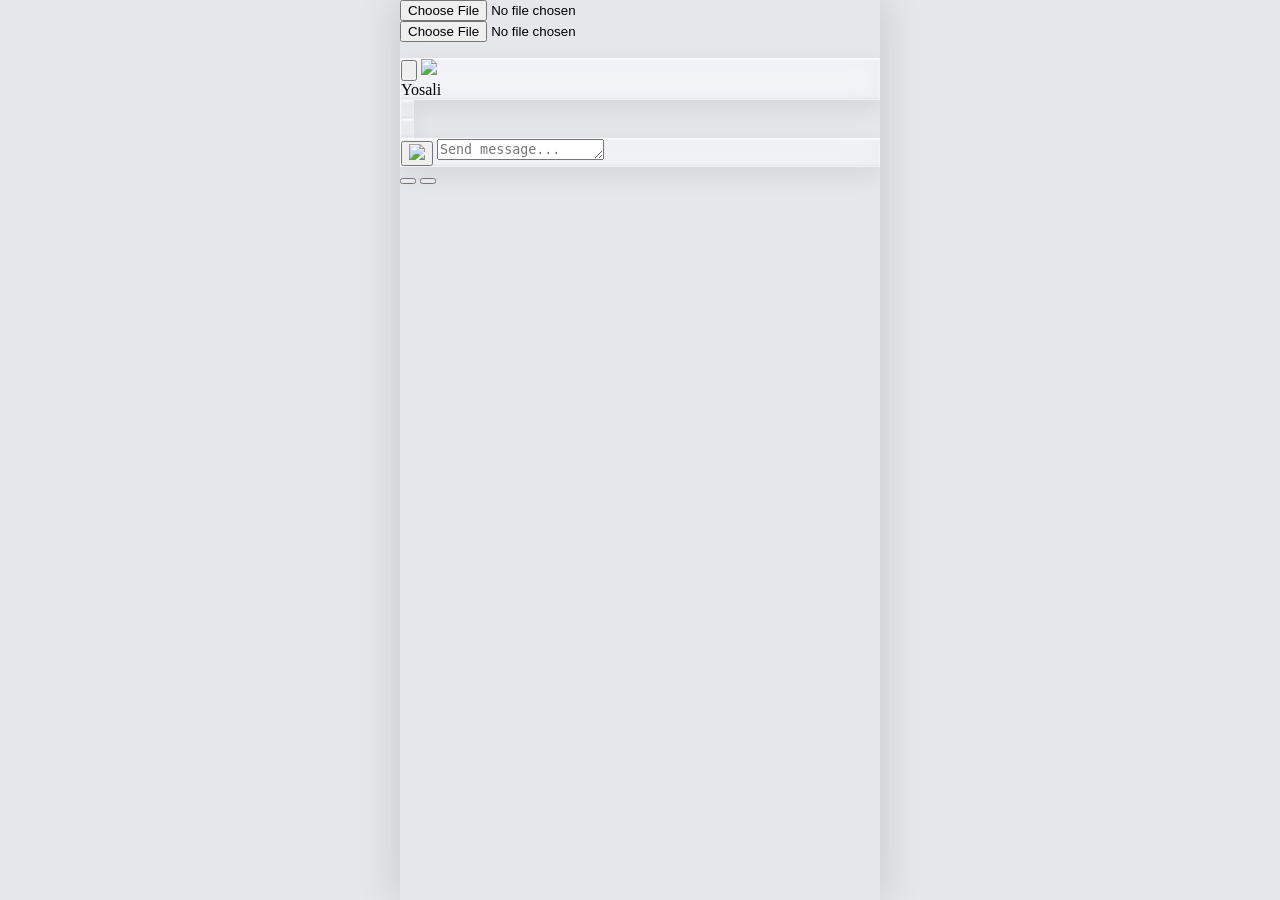
==== commit dff5817c: "Refactor index.html for updates and cleanup Updated version numbers for CSS and JS files, removed un" ====
--- a/index.html
+++ b/index.html
@@ -2,11 +2,9 @@
 <html lang="zh-CN">
 <head>
     <meta charset="UTF-8">
-    <!-- 核心：viewport-fit=cover 铺满刘海屏，user-scalable=no 防止双击放大撑破布局 -->
     <meta name="viewport" content="width=device-width, initial-scale=1.0, maximum-scale=1.0, user-scalable=no, viewport-fit=cover">
     <meta name="referrer" content="no-referrer">
     
-    <!-- PWA 独立应用配置 -->
     <meta name="apple-mobile-web-app-capable" content="yes">
     <meta name="apple-mobile-web-app-status-bar-style" content="black-translucent">
     <meta name="theme-color" content="#1a1a1a">
@@ -14,34 +12,32 @@
 
     <title>液态玻璃通讯</title>
     
-    <!-- Tailwind & Alpine -->
     <script src="https://cdn.tailwindcss.com"></script>
     <script defer src="https://cdn.jsdelivr.net/npm/alpinejs@3.x.x/dist/cdn.min.js"></script>
     
-    <!-- 字体 -->
     <link href="https://fonts.googleapis.com/css2?family=Great+Vibes&family=Montserrat:wght@500;600;700;900&family=Playfair+Display:ital,wght@1,500;1,600&family=Inter:wght@400;500;600;700&display=swap" rel="stylesheet">
     
-    <!-- 引入样式与模块化 JS，加上 ?v=8 防止 Safari 强制缓存旧版本 -->
-    <link rel="stylesheet" href="./css/style.css?v=8">
-    <script src="./js/chat.js?v=8"></script>
-    <script src="./js/call.js?v=8"></script>
-    <script src="./js/map.js?v=8"></script>
-    <script src="./js/transfer.js?v=8"></script>
+    <link rel="stylesheet" href="./css/style.css?v=9">
+    <script src="./js/chat.js?v=9"></script>
+    <script src="./js/call.js?v=9"></script>
+    <script src="./js/map.js?v=9"></script>
+    <script src="./js/transfer.js?v=9"></script>
 </head>
-<body class="font-sans antialiased overflow-hidden bg-[#1a1a1a]">
-
-    <!-- 根容器：自带背景图（由 CSS 的 .pwa-root 控制），铺满全屏 -->
+<body class="font-sans antialiased overflow-hidden">
+
+    <!-- 独立背景层：负责向下延伸盖住安全区 -->
+    <div class="bg-layer"></div>
+
+    <!-- 根容器：透明背景，只负责 UI -->
     <div class="pwa-root" 
          x-data="{ ...chatApp(), ...callManager(), ...mapManager(), ...transferManager() }" 
          x-init="initChat(); initCall();"
          @beforeunload.window="stopTimer(); stopCamera(); if(recognition) recognition.stop();">
 
-        <!-- 隐藏文件输入 -->
         <input type="file" id="native-file-picker" accept="image/*" class="hidden" @change="handleImageUpload($event)">
         <input type="file" id="native-camera-picker" accept="image/*" capture="environment" class="hidden" @change="handleImageUpload($event)">
 
         <!-- ================= 1. 聊天主界面 ================= -->
-        <!-- 修复：用 absolute inset-0 锁死高度，防止 Safari 布局塌陷 -->
         <div class="absolute inset-0 w-full h-full flex flex-col transition-all duration-300"
              :class="callState !== 'idle' && !isMinimized ? 'opacity-0 scale-95 pointer-events-none' : 'opacity-100 scale-100'">
             
@@ -208,7 +204,6 @@
                     </div>
                 </div>
 
-                <!-- 静态硬编码 max-h-0，防止 Alpine 挂掉时撑爆屏幕 -->
                 <div class="w-full overflow-hidden transition-[max-height] duration-300 ease-out transform-gpu will-change-[max-height] max-h-0" 
                      :class="showToolsPanel ? 'max-h-[330px]' : 'max-h-0'">
                     <div>
@@ -725,7 +720,6 @@
 
     </div>
 
-    <!-- 注册 Service Worker -->
     <script>
       if ('serviceWorker' in navigator) {
         window.addEventListener('load', () => {
--- a/css/style.css
+++ b/css/style.css
@@ -47,13 +47,13 @@
 .silver-marker-container { position: relative; width: 100%; height: 100%; display: flex; justify-content: center; align-items: center; z-index: 10; }
 .hud-tag { position: absolute; left: 0; right: 0; margin: 0 auto; width: fit-content; bottom: calc(50% + 48px); z-index: 20; background: rgba(30, 30, 30, 0.6); backdrop-filter: blur(8px); -webkit-backdrop-filter: blur(8px); padding: 6px 14px; border-radius: 8px; border: 1px solid rgba(255, 255, 255, 0.15); box-shadow: 0 0 15px rgba(255, 255, 255, 0.05); display: flex; flex-direction: column; align-items: center; white-space: nowrap; animation: floatTag 3s ease-in-out infinite; will-change: transform; }
 .hud-tag::after { content: ''; position: absolute; bottom: -5px; left: 50%; transform: translateX(-50%); width: 0; height: 0; border-left: 5px solid transparent; border-right: 5px solid transparent; border-top: 5px solid rgba(255, 255, 255, 0.25); }
-.hud-tag .title { color: #ffffff; font-size: 14px; font-weight: 600; letter-spacing: 2px; padding-left: 2px; text-shadow: 0 0 6px rgba(255, 255 spin, 255, 0.25); max-width: 220px; overflow: hidden; textRing-overflow: ellipsis; white-space:Reverse nowrap; }
-.hud {-tag .subtitle { color: rgba(255,  255, 255, 0.05); font-size: 9px; font-family: monospace; letter-spacing: 1px; padding-left: 1px; margin-top: 1px; text-transform: uppercase; max-width: 220px; overflow: hidden; text-overflow: ellipsis; white-space: nowrap; }
+.hud-tag .title { color: #ffffff; font-size: 14px; font-weight: 600; letter-spacing: 2px; padding-left: 2px; text-shadow: 0 0 6px rgba(255, 255, 255, 0.25); max-width: 220px; overflow: hidden; text-overflow: ellipsis; white-space: nowrap; }
+.hud-tag .subtitle { color: rgba(255, 255, 255, 0.5); font-size: 9px; font-family: monospace; letter-spacing: 1px; padding-left: 1px; margin-top: 1px; text-transform: uppercase; max-width: 220px; overflow: hidden; text-overflow: ellipsis; white-space: nowrap; }
 @keyframes floatTag { 0%, 100% { transform: translateY(0); } 50% { transform: translateY(-6px); } }
 .hologram-ring { position: absolute; top: 50%; left: 50%; transform: translate(-50%, -10%) rotateX(75deg); width: 60px; height: 60px; border-radius: 50%; border: 1.5px solid rgba(255, 255, 255, 0.4); box-shadow: 0 0 15px rgba(255, 255, 255, 0.2), inset 0 0 10px rgba(255, 255, 255, 0.2); z-index: 2; animation: spinRing 4s linear infinite; }
 .hologram-ring::before { content: ''; position: absolute; inset: 5px; border-radius: 50%; border: 1px dashed rgba(255, 255, 255, 0.6); animation: spinRingReverse 6s linear infinite; }
 @keyframes spinRing { 0% { transform: translate(-50%, -10%) rotateX(75deg) rotateZ(0deg); } 100% { transform: translate(-50%, -10%) rotateX(75deg) rotateZ(360deg); } }
-@keyframes% { transform: rotateZ(0deg); } 100% { transform: rotateZ(-360deg); } }
+@keyframes spinRingReverse { 0% { transform: rotateZ(0deg); } 100% { transform: rotateZ(-360deg); } }
 .hologram-beam { position: absolute; top: 50%; left: 50%; transform: translate(-50%, -50%); width: 36px; height: 50px; background: linear-gradient(to top, rgba(255, 255, 255, 0.15) 0%, transparent 100%); clip-path: polygon(20% 100%, 80% 100%, 100% 0, 0 0); z-index: 3; opacity: 0.7; }
 .pin-svg { position: absolute; top: 50%; left: 50%; transform: translate(-50%, -100%); width: 44px; height: 44px; z-index: 10; filter: drop-shadow(0 0 8px rgba(255, 255, 255, 0.4)); animation: floatPin 3s ease-in-out infinite; }
 @keyframes floatPin { 0%, 100% { transform: translate(-50%, -100%) translateY(0px); } 50% { transform: translate(-50%, -100%) translateY(-6px); } }
@@ -211,33 +211,40 @@
 .state-returned .amount::after { content: ''; position: absolute; top: 50%; left: -2px; right: -2px; height: 1px; background-color: rgba(255, 255, 255, 0.7); transform: translateY(-50%); }
 .state-returned .status-text { color: rgba(255, 255, 255, 0.5); }
 
-/* ================= 5. PWA 全屏无白边终极解决方案 ================= */
+/* ================= 5. PWA 全屏无白边终极代码 ================= */
 html {
   height: 100%;
   margin: 0;
   overscroll-behavior: none;
-  background-color: #1a1a1a; 
+  background-color: #1a1a1a;
 }
 
 body {
   height: 100%;
   margin: 0;
-  background-color: transparent; 
-}
-
+  background-color: transparent;
+}
+
+/* 专属背景层：向下强行延伸盖住安全区 */
+.bg-layer {
+  position: fixed;
+  left: 0; right: 0; top: 0;
+  bottom: calc(-1 * env(safe-area-inset-bottom)); 
+  background-image: url('https://i.ibb.co/VWmvYVTV/IMG-7150.jpg');
+  background-size: cover;
+  background-position: center;
+  background-repeat: no-repeat;
+  z-index: 0;
+  pointer-events: none;
+}
+
+/* 根容器：只负责 UI，透明背景 */
 .pwa-root {
   position: fixed;
   top: 0; left: 0; right: 0; bottom: 0;
   overflow: hidden;
-  
-  /* 兜底色 */
-  background-color: #1a1a1a;
-
-  /* 背景图直接贴在容器上，铺满物理屏幕（含安全区） */
-  background-image: url('https://i.ibb.co/VWmvYVTV/IMG-7150.jpg');
-  background-size: cover;
-  background-position: center;
-  background-repeat: no-repeat;
+  z-index: 10;
+  background-color: transparent;
 }
 
 .pwa-top-safe {
@@ -249,7 +256,7 @@
   will-change: transform;
 }
 
-/* 使用 hover: hover 收紧判断，避免 iPad 被压成 480px */
+/* 桌面端效果 */
 @media (hover: hover) and (min-width: 600px) {
   body {
     display: flex;
@@ -265,4 +272,7 @@
     max-width: 480px;
     box-shadow: 0 0 40px rgba(0,0,0,0.15);
   }
-}
+  .bg-layer {
+    bottom: 0;
+  }
+}
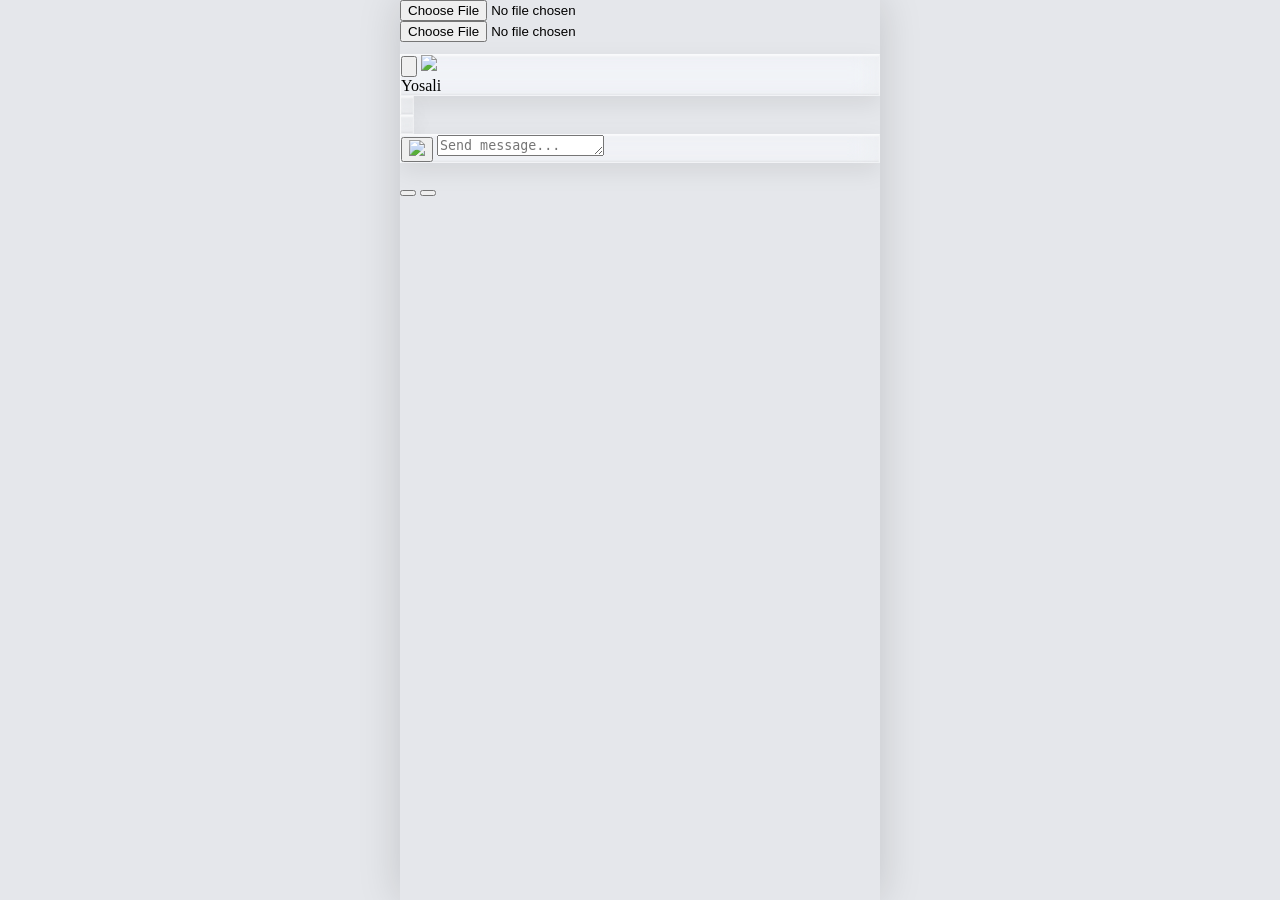
==== commit 3ba7d7e0: "Update version numbers in index.html" ====
--- a/index.html
+++ b/index.html
@@ -17,18 +17,15 @@
     
     <link href="https://fonts.googleapis.com/css2?family=Great+Vibes&family=Montserrat:wght@500;600;700;900&family=Playfair+Display:ital,wght@1,500;1,600&family=Inter:wght@400;500;600;700&display=swap" rel="stylesheet">
     
-    <link rel="stylesheet" href="./css/style.css?v=9">
-    <script src="./js/chat.js?v=9"></script>
-    <script src="./js/call.js?v=9"></script>
-    <script src="./js/map.js?v=9"></script>
-    <script src="./js/transfer.js?v=9"></script>
+    <link rel="stylesheet" href="./css/style.css?v=11">
+    <script src="./js/chat.js?v=11"></script>
+    <script src="./js/call.js?v=11"></script>
+    <script src="./js/map.js?v=11"></script>
+    <script src="./js/transfer.js?v=11"></script>
 </head>
 <body class="font-sans antialiased overflow-hidden">
 
-    <!-- 独立背景层：负责向下延伸盖住安全区 -->
-    <div class="bg-layer"></div>
-
-    <!-- 根容器：透明背景，只负责 UI -->
+    <!-- 根容器 -->
     <div class="pwa-root" 
          x-data="{ ...chatApp(), ...callManager(), ...mapManager(), ...transferManager() }" 
          x-init="initChat(); initCall();"
@@ -169,10 +166,13 @@
             <!-- ================= 底部输入区 ================= -->
             <div class="shrink-0 w-full z-50 bg-transparent relative">
                 
-                <div class="px-4 pb-[calc(1rem+env(safe-area-inset-bottom))]">
+                <!-- 核心修正：使用 pwa-bottom-safe 替换之前的 pb-4 -->
+                <div class="px-4 pwa-bottom-safe">
                     <div class="wet-glass rounded-[26px] h-[52px] p-1 px-2 flex items-center gap-1.5 w-full shadow-lg">
                         <button class="shrink-0 p-1 rounded-full hover:bg-white/20 transition-colors"><img src="https://i.ibb.co/tTcTvwCX/731-20261005164940.png" class="w-6 h-6 object-contain"></button>
-                        <textarea rows="1" x-model="messageText" @keydown.enter.prevent="sendMessage()" placeholder="Send message..." class="flex-1 min-w-0 bg-transparent py-2 px-1 text-[15px] leading-snug text-gray-900 outline-none placeholder:text-gray-500 resize-none max-h-[38px] overflow-y-auto"></textarea>
+                        
+                        <!-- 关键防放大：text-[16px] 严禁低于 16px -->
+                        <textarea rows="1" x-model="messageText" @keydown.enter.prevent="sendMessage()" placeholder="Send message..." class="flex-1 min-w-0 bg-transparent py-2 px-1 text-[16px] leading-snug text-gray-900 outline-none placeholder:text-gray-500 resize-none max-h-[38px] overflow-y-auto"></textarea>
                         
                         <template x-if="!hasText()">
                             <div class="flex items-center gap-1 shrink-0">
@@ -207,34 +207,37 @@
                 <div class="w-full overflow-hidden transition-[max-height] duration-300 ease-out transform-gpu will-change-[max-height] max-h-0" 
                      :class="showToolsPanel ? 'max-h-[330px]' : 'max-h-0'">
                     <div>
-                        <div class="bg-[#f3f4f6] w-full rounded-t-[28px] shadow-[0_-10px_30px_rgba(0,0,0,0.05)] border-t border-white/60 flex flex-col h-[330px]" @touchstart="handleTouchStart($event)" @touchend="handleTouchEnd($event)">
-                            <div class="w-10 h-1.5 bg-gray-300 rounded-full mx-auto mt-4 mb-2 shrink-0"></div>
-                            <div class="flex-1 relative px-4 pt-2">
-                                <div x-show="currentPage === 0" x-transition.opacity class="grid grid-cols-4 gap-y-4 gap-x-2 w-full">
-                                    <template x-for="(item, index) in page1" :key="index">
-                                        <div class="flex flex-col items-center gap-1.5 cursor-pointer group" @click="handleToolClick(item)">
-                                            <div class="w-[64px] h-[64px] bg-white rounded-[22px] flex items-center justify-center shadow-sm group-active:scale-95 transition-transform">
-                                                <img :src="item.icon" class="w-10 h-10 object-contain opacity-[0.65] grayscale">
+                        <!-- 工具箱底部加 pwa-panel-bottom-safe，防止撑破安全区 -->
+                        <div class="bg-[#f3f4f6] w-full rounded-t-[28px] shadow-[0_-10px_30px_rgba(0,0,0,0.05)] border-t border-white/60 flex flex-col pwa-panel-bottom-safe" @touchstart="handleTouchStart($event)" @touchend="handleTouchEnd($event)">
+                            <div class="h-[330px] flex flex-col w-full">
+                                <div class="w-10 h-1.5 bg-gray-300 rounded-full mx-auto mt-4 mb-2 shrink-0"></div>
+                                <div class="flex-1 relative px-4 pt-2">
+                                    <div x-show="currentPage === 0" x-transition.opacity class="grid grid-cols-4 gap-y-4 gap-x-2 w-full">
+                                        <template x-for="(item, index) in page1" :key="index">
+                                            <div class="flex flex-col items-center gap-1.5 cursor-pointer group" @click="handleToolClick(item)">
+                                                <div class="w-[64px] h-[64px] bg-white rounded-[22px] flex items-center justify-center shadow-sm group-active:scale-95 transition-transform">
+                                                    <img :src="item.icon" class="w-10 h-10 object-contain opacity-[0.65] grayscale">
+                                                </div>
+                                                <span class="text-[13px] text-gray-800 font-medium whitespace-nowrap" x-text="item.name"></span>
                                             </div>
-                                            <span class="text-[13px] text-gray-800 font-medium whitespace-nowrap" x-text="item.name"></span>
-                                        </div>
-                                    </template>
+                                        </template>
+                                    </div>
+                                    <div x-show="currentPage === 1" x-transition.opacity class="grid grid-cols-4 gap-y-4 gap-x-2 w-full absolute top-2 left-0 px-4">
+                                        <template x-for="(item, index) in page2" :key="index">
+                                            <div class="flex flex-col items-center gap-1.5 cursor-pointer group" @click="handleToolClick(item)">
+                                                <div class="w-[64px] h-[64px] bg-white rounded-[22px] flex items-center justify-center shadow-sm group-active:scale-95 transition-transform">
+                                                    <img :src="item.icon" class="w-10 h-10 object-contain opacity-[0.65] grayscale">
+                                                </div>
+                                                <span class="text-[13px] text-gray-800 font-medium whitespace-nowrap" x-text="item.name"></span>
+                                            </div>
+                                        </template>
+                                    </div>
                                 </div>
-                                <div x-show="currentPage === 1" x-transition.opacity class="grid grid-cols-4 gap-y-4 gap-x-2 w-full absolute top-2 left-0 px-4">
-                                    <template x-for="(item, index) in page2" :key="index">
-                                        <div class="flex flex-col items-center gap-1.5 cursor-pointer group" @click="handleToolClick(item)">
-                                            <div class="w-[64px] h-[64px] bg-white rounded-[22px] flex items-center justify-center shadow-sm group-active:scale-95 transition-transform">
-                                                <img :src="item.icon" class="w-10 h-10 object-contain opacity-[0.65] grayscale">
-                                            </div>
-                                            <span class="text-[13px] text-gray-800 font-medium whitespace-nowrap" x-text="item.name"></span>
-                                        </div>
-                                    </template>
-                                </div>
-                            </div>
-                            <div class="flex items-center justify-center pb-8 pt-2 shrink-0">
-                                <div class="flex items-center gap-2">
-                                    <button @click="currentPage = 0" :class="currentPage === 0 ? 'bg-gray-500' : 'bg-gray-300'" class="w-2 h-2 rounded-full transition-colors"></button>
-                                    <button @click="currentPage = 1" :class="currentPage === 1 ? 'bg-gray-500' : 'bg-gray-300'" class="w-2 h-2 rounded-full transition-colors"></button>
+                                <div class="flex items-center justify-center pb-8 pt-2 shrink-0">
+                                    <div class="flex items-center gap-2">
+                                        <button @click="currentPage = 0" :class="currentPage === 0 ? 'bg-gray-500' : 'bg-gray-300'" class="w-2 h-2 rounded-full transition-colors"></button>
+                                        <button @click="currentPage = 1" :class="currentPage === 1 ? 'bg-gray-500' : 'bg-gray-300'" class="w-2 h-2 rounded-full transition-colors"></button>
+                                    </div>
                                 </div>
                             </div>
                         </div>
@@ -492,7 +495,7 @@
                         <svg xmlns="http://www.w3.org/2000/svg" fill="none" viewBox="0 0 24 24" stroke-width="2.5" stroke="currentColor" class="w-5 h-5"><path stroke-linecap="round" stroke-linejoin="round" d="M19.5 8.25l-7.5 7.5-7.5-7.5" /></svg>
                     </button>
                     <div class="flex-1 dark-glass rounded-full flex items-center px-4 h-12">
-                        <input type="text" x-ref="textInput" x-model="textMessage" @keydown.enter="sendTextMessage()" placeholder="输入消息..." class="flex-1 bg-transparent text-white text-[15px] outline-none placeholder:text-gray-400">
+                        <input type="text" x-ref="textInput" x-model="textMessage" @keydown.enter="sendTextMessage()" placeholder="输入消息..." class="flex-1 bg-transparent text-white text-[16px] outline-none placeholder:text-gray-400">
                     </div>
                     <button @click="sendTextMessage()" class="shrink-0 w-12 h-12 rounded-full bg-white/90 flex items-center justify-center text-gray-900 shadow-lg" :class="!textMessage.trim() ? 'opacity-50' : ''">
                         <svg xmlns="http://www.w3.org/2000/svg" fill="none" viewBox="0 0 24 24" stroke-width="2.5" stroke="currentColor" class="w-5 h-5"><path stroke-linecap="round" stroke-linejoin="round" d="M6 12L3.269 3.126A59.768 59.768 0 0121.485 12 59.77 59.77 0 013.27 20.876L5.999 12zm0 0h7.5" /></svg>
--- a/css/style.css
+++ b/css/style.css
@@ -3,13 +3,44 @@
 textarea::-webkit-scrollbar, .hide-scrollbar::-webkit-scrollbar, .no-scrollbar::-webkit-scrollbar { display: none; }
 textarea, .hide-scrollbar, .no-scrollbar { -ms-overflow-style: none; scrollbar-width: none; }
 
+/* ================= 终极视口与背景锁死 ================= */
+html {
+    margin: 0;
+    padding: 0;
+    width: 100%;
+    height: 100%;
+    overflow: hidden;
+    background-color: #1a1a1a; /* 极简防白闪兜底 */
+}
+
 body {
+    position: fixed;
+    top: 0;
+    left: 0;
+    width: 100vw;
+    height: 100vh;
+    height: 100dvh;
+    margin: 0;
+    padding: 0;
+    overflow: hidden;
+
+    /* 核心修复 1：不使用 background-attachment: fixed */
+    background-image: url('https://i.ibb.co/VWmvYVTV/IMG-7150.jpg');
+    background-size: cover;
+    background-position: center center;
+    background-repeat: no-repeat;
+    background-color: transparent;
+
     -webkit-user-select: none;
     -moz-user-select: none;
     -ms-user-select: none;
     user-select: none;
     -webkit-touch-callout: none;
     touch-action: manipulation;
+
+    /* 开启硬件加速，贴合底层 */
+    -webkit-transform: translate3d(0, 0, 0);
+    transform: translate3d(0, 0, 0);
 }
 textarea, input { -webkit-user-select: text; user-select: text; }
 
@@ -62,7 +93,7 @@
 .sheet-content { padding: 24px 24px 30px 24px; background: #ffffff; z-index: 30; }
 .sheet-title { font-size: 22px; font-weight: 700; color: #1a1a1a; margin-bottom: 20px; letter-spacing: 1px; }
 .input-group { margin-bottom: 14px; }
-.input-field { width: 100%; padding: 16px 20px; font-size: 15px; color: #333333; background-color: #ffffff; border: 1px solid #dcdcdc; border-radius: 12px; outline: none; transition: border-color 0.2s; font-family: inherit; }
+.input-field { width: 100%; padding: 16px 20px; font-size: 16px; color: #333333; background-color: #ffffff; border: 1px solid #dcdcdc; border-radius: 12px; outline: none; transition: border-color 0.2s; font-family: inherit; }
 .input-field:focus { border-color: #1a1a1a; }
 .action-buttons { display: flex; gap: 16px; margin-top: 24px; }
 .btn { flex: 1; padding: 16px 0; border-radius: 14px; font-size: 16px; font-weight: 700; text-align: center; cursor: pointer; border: none; font-family: inherit; letter-spacing: 1px; transition: opacity 0.2s; }
@@ -211,52 +242,32 @@
 .state-returned .amount::after { content: ''; position: absolute; top: 50%; left: -2px; right: -2px; height: 1px; background-color: rgba(255, 255, 255, 0.7); transform: translateY(-50%); }
 .state-returned .status-text { color: rgba(255, 255, 255, 0.5); }
 
-/* ================= 5. PWA 全屏无白边终极代码 ================= */
-html {
+/* ================= 5. 终极 PWA 视口与安全区辅助类 ================= */
+.pwa-root {
+  position: absolute;
+  top: 0; left: 0; right: 0; bottom: 0;
+  width: 100%;
   height: 100%;
-  margin: 0;
-  overscroll-behavior: none;
-  background-color: #1a1a1a;
-}
-
-body {
-  height: 100%;
-  margin: 0;
-  background-color: transparent;
-}
-
-/* 专属背景层：向下强行延伸盖住安全区 */
-.bg-layer {
-  position: fixed;
-  left: 0; right: 0; top: 0;
-  bottom: calc(-1 * env(safe-area-inset-bottom)); 
-  background-image: url('https://i.ibb.co/VWmvYVTV/IMG-7150.jpg');
-  background-size: cover;
-  background-position: center;
-  background-repeat: no-repeat;
-  z-index: 0;
-  pointer-events: none;
-}
-
-/* 根容器：只负责 UI，透明背景 */
-.pwa-root {
-  position: fixed;
-  top: 0; left: 0; right: 0; bottom: 0;
   overflow: hidden;
-  z-index: 10;
-  background-color: transparent;
-}
-
+  background-color: transparent !important;
+}
+
+/* 顶部固定栏避让 */
 .pwa-top-safe {
-  padding-top: max(16px, env(safe-area-inset-top));
-}
-
-#chat-scroll {
-  -webkit-overflow-scrolling: touch;
-  will-change: transform;
-}
-
-/* 桌面端效果 */
+  padding-top: max(12px, env(safe-area-inset-top, 12px));
+}
+
+/* 底部输入框外层避让，下方完全透明透出 body 的壁纸 */
+.pwa-bottom-safe {
+  padding-bottom: calc(1rem + env(safe-area-inset-bottom, 0px));
+}
+
+/* 展开工具面板时的底部避让 */
+.pwa-panel-bottom-safe {
+  padding-bottom: env(safe-area-inset-bottom, 0px);
+}
+
+/* 桌面端效果：居中限制宽度，避免宽屏拉伸 */
 @media (hover: hover) and (min-width: 600px) {
   body {
     display: flex;
@@ -264,7 +275,7 @@
     background: #e5e7eb;
   }
   .pwa-root {
-    position: fixed;
+    position: absolute;
     top: 0; bottom: 0;
     left: 50%;
     transform: translateX(-50%);
@@ -272,7 +283,4 @@
     max-width: 480px;
     box-shadow: 0 0 40px rgba(0,0,0,0.15);
   }
-  .bg-layer {
-    bottom: 0;
-  }
-}
+}
